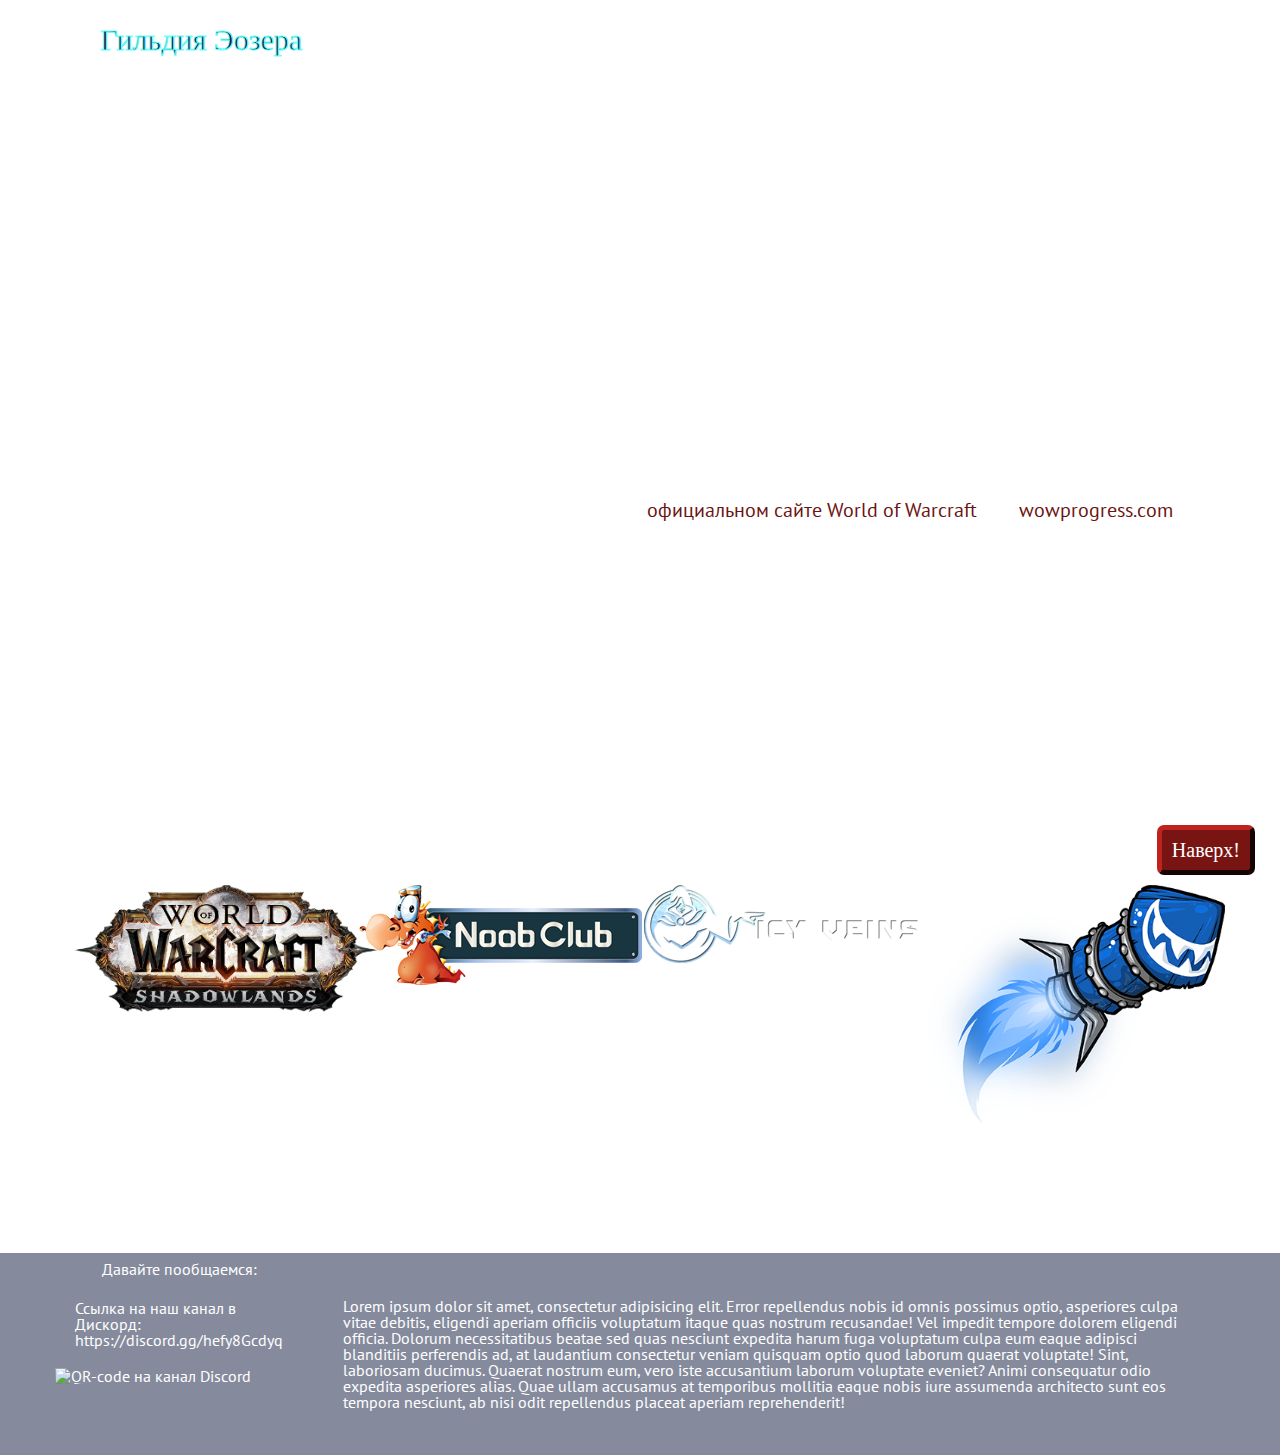
==== index.html @ 2918e24d "updated" ====
<!DOCTYPE html>
<html lang="ru">

<head>
    <meta charset=" UTF-8">
    <meta name="viewport" content="width=device-width, initial-scale=1.0">
    <meta name="description" content='Гильдия "Эозера" на сервере Ревущий Фьорд, фракция: Орда'>
    <meta name="keywords" content="Освоение актуального контента, прохождение ключей+, дружный чат.">
    <link
        href="https://fonts.googleapis.com/css2?family=Oswald&family=Raleway:ital,wght@0,400;0,700;0,900;1,400&display=swap"
        rel="stylesheet">
    <link href="https://fonts.googleapis.com/css2?family=PT+Sans:ital@0;1&display=swap" rel="stylesheet">
    <link rel="preconnect" href="https://fonts.gstatic.com">
    <link href="https://fonts.googleapis.com/css2?family=PT+Sans:wght@400;700&display=swap" rel="stylesheet">
    
    <link rel="stylesheet" href="css/style.css"> 
    <link rel="shortcut icon" href="favicon.ico">
    <title>Эозера, гильдия на сервере Ревущий Фьорд</title>
</head>

<body>
    <div class="toTop">
        <a href="#toTop" class="btn">Наверх!</a>
        </div>
            
    <div class="wrapper">
        <div class="container">
            <div class="menu__icon icon__menu">
                <span></span>
                <span></span>
                <span></span>
            </div>
            
            <nav class="menu__body">
                <div class="menu__logo">Гильдия Эозера</div>
                <ul class="menu__list">
                    <li><a id="toTop" class="menu__link">Главная</a></li>
                    <li><a id="#" class="menu__link">Полезное</a></li>
                    <li><a id="#" class="menu__link">В поисках</a></li>
                    <li><a id="#" class="menu__link">О нас</a></li>
                </ul>
            </nav>
            <div class="content">
                <div class="hi-block">
                    <div class="hi-block__body">
                        <div class="hi-block__image">
                            <img src="../img/WoW-Analyse-14-Korthia-1024x576.jpg" alt="" />
                        </div>
                        <div class="hi-block__greet">
                            <div class="hi-block__title">Давайте знакомиться!</div>
                            <div class="hi-block__subtitle"></div>
                            <div class="hi-block__text">
                                <p>Гильдия основана в 2020 году, перед выходом дополнения Shadowlands. Одной из причин создания гильдии была цель: объединить игроков для освоения актуального контента, формирования активно-рейдящего статика и просто приятного общения.</p>
                                <p>Мы не заявляем о своей уникальности-на сервере достаточно большой выбор среди гильдий и каждый игрок ищет самостоятельно "свою гильдию", соответствующую его представлениям о комфортной для него лично гильдии.</p>
                                <p>Мы не обещаем вам врыва в Зал славы! Игроки, представляющие гильдию, имеют разный уровень игры, знание свое класса. Да и процесс сыгранности рейдового состава-это путь проб и ошибок. И он, к сожалению, не такой простой. И все-же, это-командная работа нашего дружного коллектива, которая принесла свои результаты (привет Сиру Денатрию в героическом режиме). </p>
                                <p>Надеемся, что именно Ваш вклад, возможно, сыграет ключевую роль в освоении рейда в эпохальном режиме.</p>
                                <p>Подробнее о гильдии и ее учасниках можно ознакомиться на  <a href="https://worldofwarcraft.com/ru-ru/guild/eu/howling-fjord/%D1%8D%D0%BE%D0%B7%D0%B5%D1%80%D0%B0/">официальном сайте World of Warcraft</a> или  <a href="https://www.wowprogress.com/guild/eu/%D1%80%D0%B5%D0%B2%D1%83%D1%89%D0%B8%D0%B9-%D1%84%D1%8C%D0%BE%D1%80%D0%B4/%D0%AD%D0%BE%D0%B7%D0%B5%D1%80%D0%B0">wowprogress.com</a>. </p>
                            </div>
                        </div>
                    </div>
                </div>
                <article>
                    <div class="article__body">
                        <div class="article__title">Для услиления статика мы ищем...</div>
                        <div class="article__image"></div>
                        <div class="article__text">
                            <ul>
                                <li>Хила (хила-палладина-идеальная кандидатура!)</li>
                                <li>ДД-рдд, а если скиловый-то и плевать на класс!</li>
                                <li>РЛ 2 статика (конечно же стрессоустойчивого и вайпонепроницаемого</li>
                            </ul>
                        <p>Главное условие: знать тактики, быть пунктуальным и общительным.</p>

                        </div>
                    </div>
                </article>
                <div class="usefull">Полезное
                <div class="usefull__row">
                    <div class="usefull__column">
                        <img src="../img/WOW_SL_Logo.png" alt="" />
                        <div class="usefull__title">World of Warcraft</div>
                        <div class="usefull__text">Официальный сайт игры World of Warcraft</div>
                    </div>
                    <div class="usefull__column">
                        <img src="../img/logoNC.png" alt="" />
                        <div class="usefull__title">noob-club.ru</div>
                        <div class="usefull__text">Русскоязычный сайт wow-комьюнити</div>
                    </div>
                    <div class="usefull__column">
                        <img src="../img/icy-veins-logo.png" alt="" />
                        <div class="usefull__title">icy-veins.com</div>
                        <div class="usefull__text">Англоязычный ресурс по игре</div>
                    </div>
                    <div class="usefull__column">
                        <img src="../img/wowhead-logo.png" alt="" />
                        <div class="usefull__title">ru.wowhead.com</div>
                        <div class="usefull__text"></div>
                    </div>
                </div>
                </div>
            </div>
        </div>
        <footer class="footer">
            
            <div class="container">
                <div class="footer__body">
                    <div class="footer__about">
                        <div class="footer__about_title">Давайте пообщаемся:</div>
                        <div class="footer__about_text"><a href="https://discord.gg/hefy8Gcdyq">Ссылка на наш канал в Дискорд: https://discord.gg/hefy8Gcdyq</a></div>
                        <div class="footer__about_image"><img src="../img/frame1.png" alt="QR-code на канал Discord"/></div>
                    </div>
                    <div class="footer__forms">
                        <p>Lorem ipsum dolor sit amet, consectetur adipisicing elit. Error repellendus nobis id omnis possimus optio, asperiores culpa vitae debitis, eligendi aperiam officiis voluptatum itaque quas nostrum recusandae! Vel impedit tempore dolorem eligendi officia. Dolorum necessitatibus beatae sed quas nesciunt expedita harum fuga voluptatum culpa eum eaque adipisci blanditiis perferendis ad, at laudantium consectetur veniam quisquam optio quod laborum quaerat voluptate! Sint, laboriosam ducimus. Quaerat nostrum eum, vero iste accusantium laborum voluptate eveniet? Animi consequatur odio expedita asperiores alias. Quae ullam accusamus at temporibus mollitia eaque nobis iure assumenda architecto sunt eos tempora nesciunt, ab nisi odit repellendus placeat aperiam reprehenderit!</p>
                    </div>
                </div>
            
            </div>
            
        </footer>

    </div>
        
<body>
</body>
</html>
---- css/style.css ----
@font-face {
  font-family: 'Azeroth';
  src: url('../fonts/Azeroth.eot');
  src: local('☺'),
  url('../fonts/Azeroth.woff') format('woff'),
  url('../fonts/Azeroth.ttf') format('truetype'),
  url('../fonts/Azeroth.svg') format('svg');
  font-weight: normal;
  font-style: normal;
}
@font-face {
	font-family: 'FrizQuadrataC';
	src: url('../fonts/FrizQuadrataC.eot');
	src: local('☺'), url('../fonts/FrizQuadrataC.woff') format('woff'), url('../fonts/FrizQuadrataC.ttf') format('truetype'), url('../fonts/FrizQuadrataC.svg') format('svg');
	font-weight: normal;
	font-style: normal;
}
@font-face {
	font-family: 'Morpheus';
	src: url('../fonts/Morpheus.eot');
	src: local('☺'), url('../fonts/Morpheus.woff') format('woff'), url('../fonts/Morpheus.ttf') format('truetype'), url('../fonts/Morpheus.svg') format('svg');
	font-weight: normal;
	font-style: normal;
}

/* Обнуление страницы */

* {
  padding: 0px;
  margin: 0px;
  border: 0px;
}

*,
*:before,
*:after {
  -moz-box-sizing: border-box;
  -webkit-box-sizing: border-box;
  box-sizing: border-box;
}

:focus,
:active {
  outline: none;
}

a:focus,
a:active {
  outline: none;
}

aside,
nav,
footer,
header,
section {
  display: block;
}

html,
body {
  height: 100%;
  /* min-width: 1180px; */
}

body {
  line-height: 1;
  font-family: $fontFamily;
  //text-rendering: optimizeLegibility;
  -ms-text-size-adjust: 100%;
  -moz-text-size-adjust: 100%;
  -webkit-text-size-adjust: 100%;
}

input,
button,
textarea {
  font-family: $fontFamily;
}

input::-ms-clear {
  display: none;
}

button {
  cursor: pointer;
}

button::-moz-focus-inner {
  padding: 0;
  border: 0;
}

a,
a:visited {
  text-decoration: none;
}

a:hover {
  text-decoration: none;
}

ul li {
  list-style: none;
}

img {
  vertical-align: top;
}

h1,
h2,
h3,
h4,
h5,
h6 {
  font-weight: inherit;
  font-size: inherit;
}

//-webkit-overflow-scrolling: touch;
/* //animation-play-state: paused !important; */



============

/* Блок контента */
=======================================================================
body {
  height: 100%;
  font-family: "PT Sans", sans-serif;
  font-size: 20px;
  }
  .toTop {
  }
  .btn {
    position: fixed;
    bottom: 20px;
    right: 20px;
    border-radius: 7px;
    padding: 10px;
    margin: 5px;
    text-decoration: none;
    background: #781512;
    border: 5px outset #6b1411;
    color: white;
    font-size: 20px;
    font-family: 'Morpheus';
    -webkit-border-radius: 7px;
    -moz-border-radius: 7px;
    -ms-border-radius: 7px;
    -o-border-radius: 7px;
}
  
.wrapper {
  background: url('../img/wow-varkraft-simvol\ \(2\).webp') center / cover no-repeat fixed;
  min-height: 100%;
  overflow: hidden;
  display: flex;
  flex-direction: column;
}
.container {
  max-width: 1180px;
  color: white; 
  margin: 5px;
  padding: 5px;
  margin: 0px auto;
  flex: 1 0 auto;
}
.menu__body {
  display: flex;
}

.menu__logo {
  font-family: 'Azeroth';
  font-size: 30px;
  color: #0D1A3D;
  -webkit-text-stroke: 1px  rgba(108, 255, 255, 1); 
  -webkit-text-fill-color: #0D1A3D;
  justify-content: center;
  text-align: center;
  padding: 20px;
  flex: 1 1 25%;
  
}


.menu__list {
  display: flex;
  justify-content: flex-end;
  padding: 20px;
  flex: 1 1 75%;
}
.menu__link {
  font-size: 30px;
  color: white;
  font-family: 'FrizQuadrataC';
  padding: 20px;
  margin: 20px 0px;
  cursor: pointer;
}
.menu__link:hover {
  color: #6CFFFF;
}

.hi-block {
 }

.hi-block__body {
  display: flex;
  flex-direction: column;
  
}

.hi-block__image{
  margin: 0 auto;
}

.hi-block__image img{
  max-height: 500px;
  object-fit: contain;
  padding: 20px; 
 
}

.hi-block__greet {
  margin: 5px;
  padding: 20px;
}

.hi-block__title,
.article__title,
.usefull {
  font-size: 30px;
  color: white;
  font-family: 'FrizQuadrataC';
  padding: 20px;
  margin: 10px 0px;
  text-align: center;
}

.hi-block__subtitle {}

.hi-block__text,
.article__text {
  font-size: 20px;
  color: white;
  font-family: 'PT Sans';
  padding: 20px;
  margin: 10px 0px;
}
.hi-block__text p{
  margin: 10px 0px;
}
.hi-block__text a{
  color:#6b1411;
}
.hi-block__text a:visited{
  color:#446ee0;
}
.hi-block__text a:hover {
  color: #f4f749;
}

.article__body {}

.article__title {}

.article__image {}

.article__text {}

.usefull {
}
.usefull__row {
  display: flex;
  flex-wrap: wrap;
align-items: stretch;
}
.usefull__column {
  flex: 1 1 25%;
  margin: 0px auto;
  margin: 10px -20px;
  padding: 10px 10px;
}
.usefull__column img{
  max-width: 100%;
  max-height: 100%;
  margin: 0px auto;
  margin: 10px;

}
.usefull__title {
  font-family: 'Morpheus';
  font-size: 20px;
  color: white;
  text-align: center;
  
}
.usefull__text {
  margin: 10px;
  padding: 10px;
}

.footer {
  background: #0d1a3d81;
  min-height: 50px;  
  overflow: hidden;
  color: white;
  font-family: "PT Sans", sans-serif;
}
.footer__body {
  display: flex;
  flex-direction: row;
}
.footer__about {
  flex: 1 1 50%;
}
.footer__about_image img{
  max-width: 300px;
  height: 100%;
  object-fit: cover;
}
.footer__about_title {
  padding: 3px;
  text-align: center;
 
}
.footer__about_text {
  padding: 20px;
}
.footer__about_text a{
  text-decoration: none;
  color: white;
}
.footer__forms{
  margin: 20px;
  padding: 20px;
}
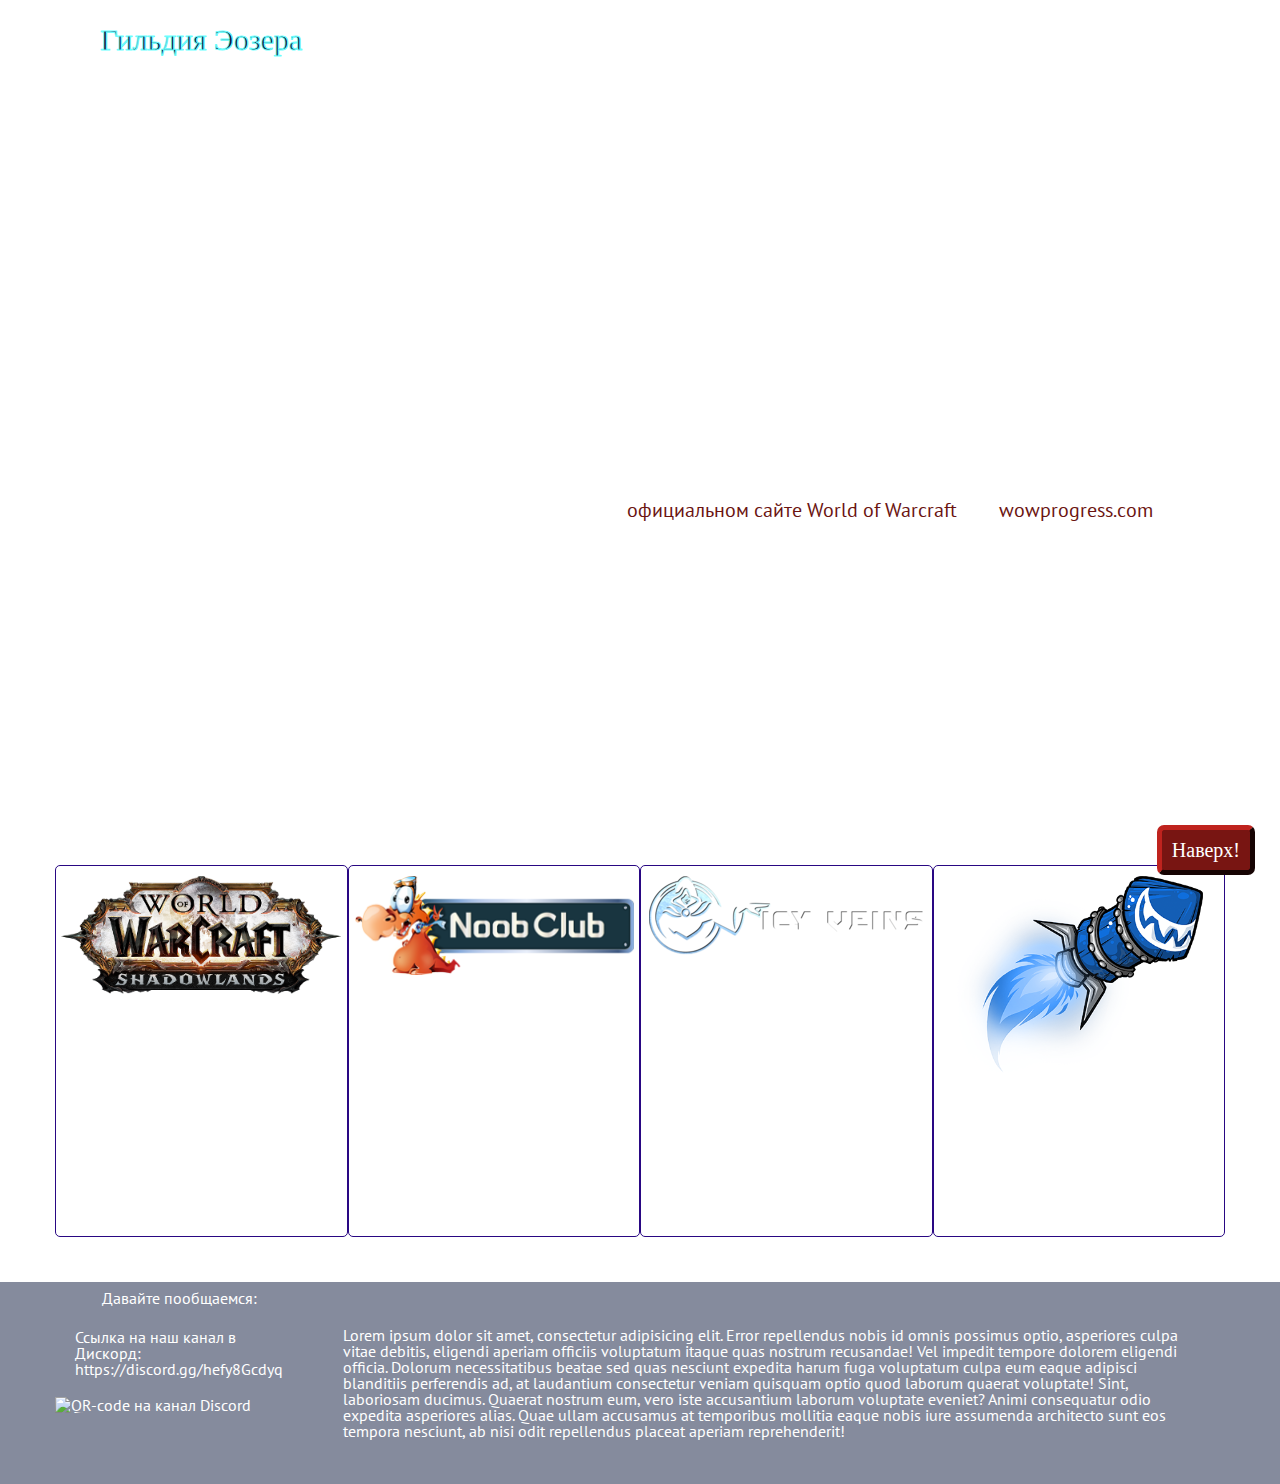
==== commit d1ba2039: "minor changes" ====
--- a/index.html
+++ b/index.html
@@ -67,7 +67,7 @@
                             <ul>
                                 <li>Хила (хила-палладина-идеальная кандидатура!)</li>
                                 <li>ДД-рдд, а если скиловый-то и плевать на класс!</li>
-                                <li>РЛ 2 статика (конечно же стрессоустойчивого и вайпонепроницаемого</li>
+                                <li>РЛ 2 статика (конечно же - стрессоустойчивого и вайпонепроницаемого).</li>
                             </ul>
                         <p>Главное условие: знать тактики, быть пунктуальным и общительным.</p>
 
@@ -77,24 +77,35 @@
                 <div class="usefull">Полезное
                 <div class="usefull__row">
                     <div class="usefull__column">
-                        <img src="../img/WOW_SL_Logo.png" alt="" />
+                        <div class="usefull__column_image">
+                            <img src="../img/WOW_SL_Logo.png" alt="" />
+                        </div>
                         <div class="usefull__title">World of Warcraft</div>
                         <div class="usefull__text">Официальный сайт игры World of Warcraft</div>
                     </div>
                     <div class="usefull__column">
-                        <img src="../img/logoNC.png" alt="" />
+                        <div class="usefull__column_image">
+                            <img src="../img/logoNC.png" alt="" />
+                        </div>
+                        
                         <div class="usefull__title">noob-club.ru</div>
                         <div class="usefull__text">Русскоязычный сайт wow-комьюнити</div>
                     </div>
                     <div class="usefull__column">
-                        <img src="../img/icy-veins-logo.png" alt="" />
+                         <div class="usefull__column_image">
+                            <img src="../img/icy-veins-logo.png" alt="" />
+                        </div>
+                        
                         <div class="usefull__title">icy-veins.com</div>
                         <div class="usefull__text">Англоязычный ресурс по игре</div>
                     </div>
                     <div class="usefull__column">
-                        <img src="../img/wowhead-logo.png" alt="" />
+                         <div class="usefull__column_image">
+                            <img src="../img/wowhead-logo.png" alt="" />
+                        </div>
+                        
                         <div class="usefull__title">ru.wowhead.com</div>
-                        <div class="usefull__text"></div>
+                        <div class="usefull__text">Любые вопросы по любому аспекту игры</div>
                     </div>
                 </div>
                 </div>
@@ -119,7 +130,8 @@
         </footer>
 
     </div>
-        
+<script>const whTooltips = {colorLinks: true, iconizeLinks: true, renameLinks: true};</script>
+<script src="https://wow.zamimg.com/widgets/power.js"></script>
 <body>
 </body>
 </html>
--- a/css/style.css
+++ b/css/style.css
@@ -182,7 +182,6 @@
   text-align: center;
   padding: 20px;
   flex: 1 1 25%;
-  
 }
 
 
@@ -235,7 +234,7 @@
   font-size: 30px;
   color: white;
   font-family: 'FrizQuadrataC';
-  padding: 20px;
+  padding: 20px 0px;
   margin: 10px 0px;
   text-align: center;
 }
@@ -243,11 +242,12 @@
 .hi-block__subtitle {}
 
 .hi-block__text,
-.article__text {
+.article__text, 
+.usefull__text {
   font-size: 20px;
   color: white;
   font-family: 'PT Sans';
-  padding: 20px;
+  padding: 20px 0px;
   margin: 10px 0px;
 }
 .hi-block__text p{
@@ -275,28 +275,33 @@
 }
 .usefull__row {
   display: flex;
-  flex-wrap: wrap;
-align-items: stretch;
+  flex-direction: row;
 }
 .usefull__column {
+  border: 1px solid rgb(41, 8, 131);
+  max-height: 400px;
   flex: 1 1 25%;
   margin: 0px auto;
-  margin: 10px -20px;
-  padding: 10px 10px;
+  margin: 10px 0px;
+  padding: 10px 5px;
+  border-radius: 5px;
+  flex-wrap: wrap;
+}
+.usefull__column_image{
+  height: 250px;
+  justify-content: center;
+  align-items: center;
+  
 }
 .usefull__column img{
   max-width: 100%;
-  max-height: 100%;
-  margin: 0px auto;
-  margin: 10px;
-
+  max-height: 200px;
 }
 .usefull__title {
   font-family: 'Morpheus';
   font-size: 20px;
   color: white;
   text-align: center;
-  
 }
 .usefull__text {
   margin: 10px;
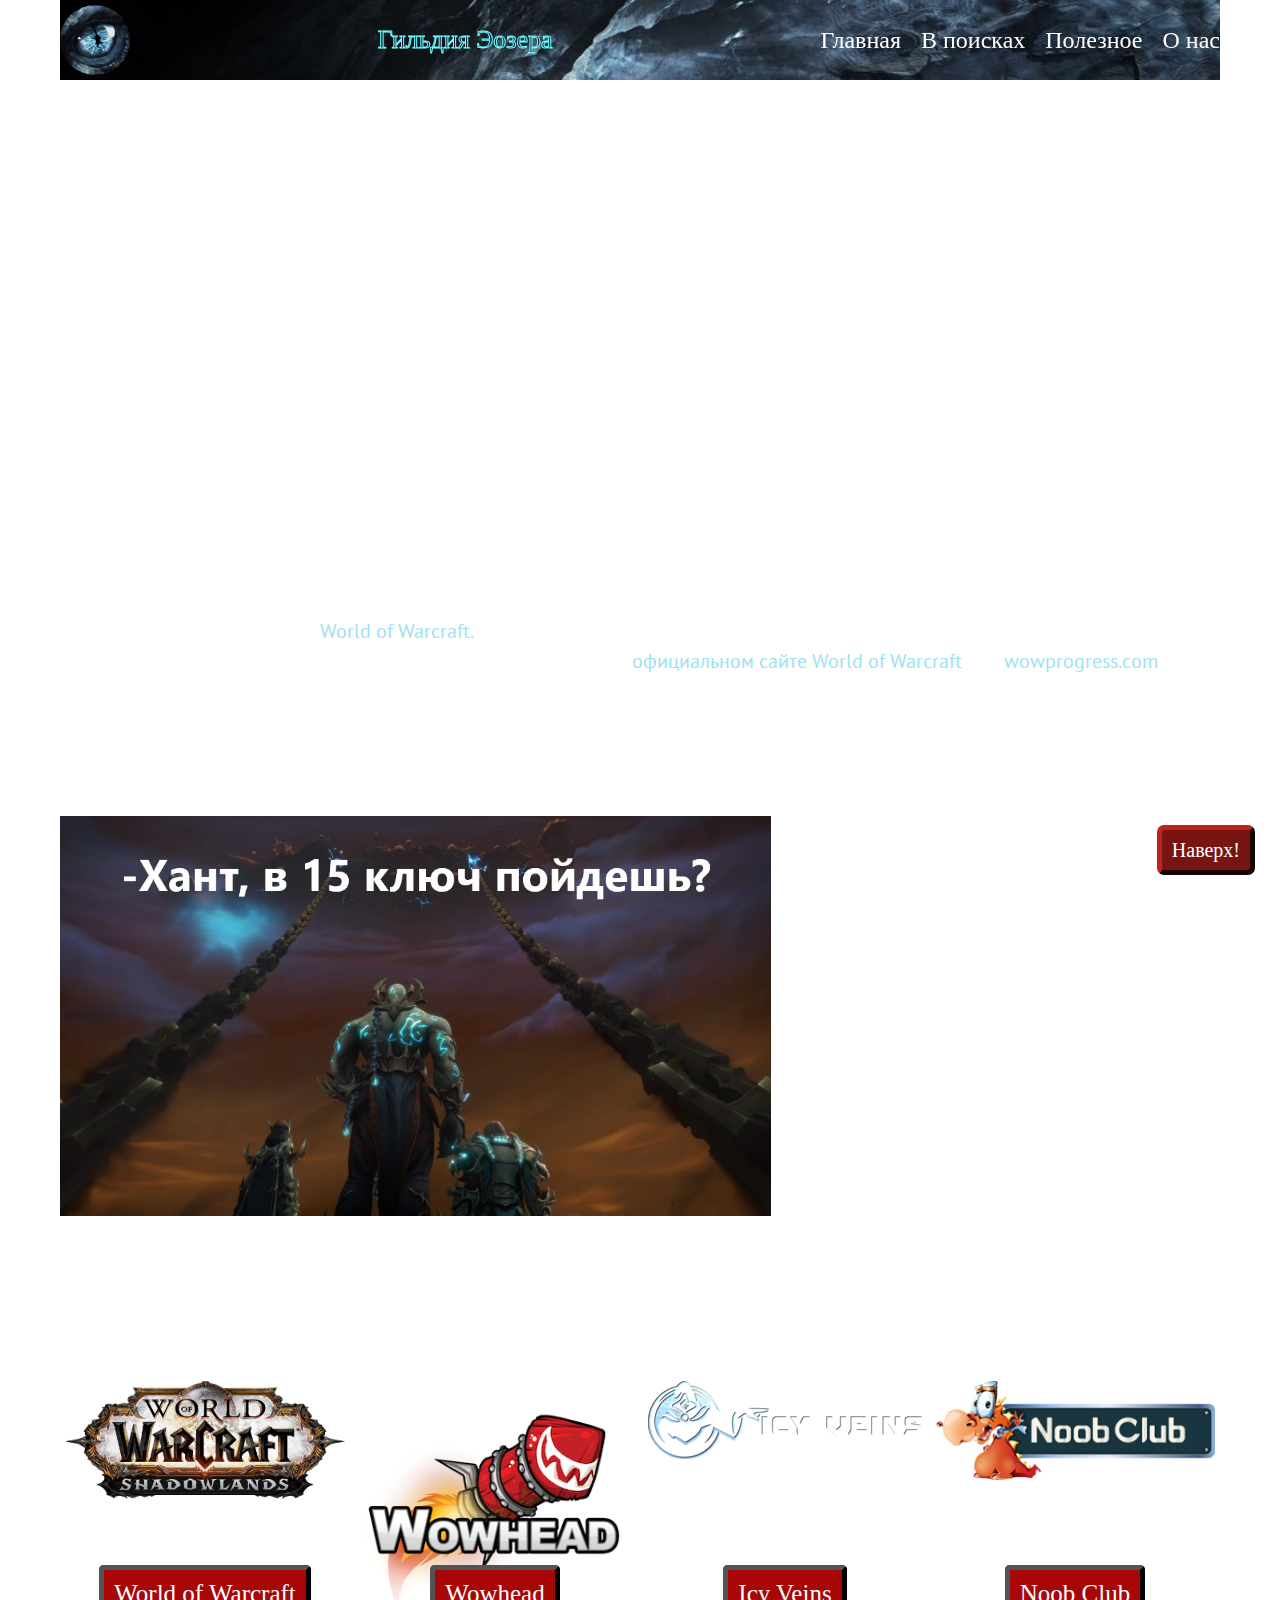
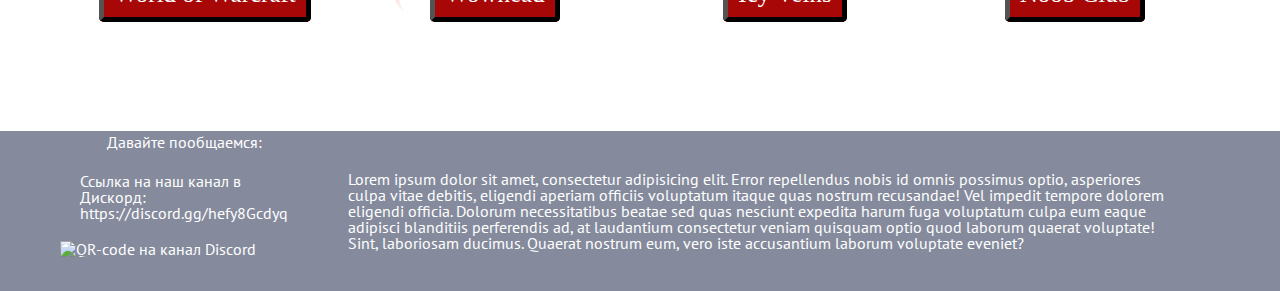
==== commit 4867ebb4: "адаптивное меню, добавление картинок" ====
--- a/index.html
+++ b/index.html
@@ -12,8 +12,8 @@
     <link href="https://fonts.googleapis.com/css2?family=PT+Sans:ital@0;1&display=swap" rel="stylesheet">
     <link rel="preconnect" href="https://fonts.gstatic.com">
     <link href="https://fonts.googleapis.com/css2?family=PT+Sans:wght@400;700&display=swap" rel="stylesheet">
-    
-    <link rel="stylesheet" href="css/style.css"> 
+
+    <link rel="stylesheet" href="css/style.css">
     <link rel="shortcut icon" href="favicon.ico">
     <title>Эозера, гильдия на сервере Ревущий Фьорд</title>
 </head>
@@ -21,40 +21,72 @@
 <body>
     <div class="toTop">
         <a href="#toTop" class="btn">Наверх!</a>
-        </div>
-            
+    </div>
+
     <div class="wrapper">
         <div class="container">
-            <div class="menu__icon icon__menu">
-                <span></span>
-                <span></span>
-                <span></span>
-            </div>
-            
-            <nav class="menu__body">
-                <div class="menu__logo">Гильдия Эозера</div>
-                <ul class="menu__list">
-                    <li><a id="toTop" class="menu__link">Главная</a></li>
-                    <li><a id="#" class="menu__link">Полезное</a></li>
-                    <li><a id="#" class="menu__link">В поисках</a></li>
-                    <li><a id="#" class="menu__link">О нас</a></li>
-                </ul>
-            </nav>
+            <header class="header">
+                <div class="container">
+                    <div class="header__body">
+                        <a href="#" class="header__logo">
+                            <img src="img/dragon-eye2.jpg" alt="" />
+                        </a>
+                        <div class="header__guild">Гильдия Эозера</div>
+                        <div class="header__burger">
+                            <span></span>
+                        </div>
+                        <nav class="header__menu">
+                            <ul class="header__list">
+                                <li>
+                                    <a href="#toTop" class="heder__link">Главная</a>
+                                </li>
+                                <li>
+                                <a href="#" class="heder__link">В поисках</a>
+                                </li>
+
+                                <li>
+                                    <a href="#" class="heder__link">Полезное</a>
+                                </li>
+                                
+                                <li>
+                                    <a href="#" class="heder__link">О нас</a>
+                                </li>
+                            </ul>
+                        </nav>
+                    </div>
+                </div>
+            </header>
+
             <div class="content">
                 <div class="hi-block">
                     <div class="hi-block__body">
                         <div class="hi-block__image">
-                            <img src="../img/WoW-Analyse-14-Korthia-1024x576.jpg" alt="" />
+                            <img src="../img/SL-zones.webp" alt="" />
                         </div>
                         <div class="hi-block__greet">
                             <div class="hi-block__title">Давайте знакомиться!</div>
                             <div class="hi-block__subtitle"></div>
                             <div class="hi-block__text">
-                                <p>Гильдия основана в 2020 году, перед выходом дополнения Shadowlands. Одной из причин создания гильдии была цель: объединить игроков для освоения актуального контента, формирования активно-рейдящего статика и просто приятного общения.</p>
-                                <p>Мы не заявляем о своей уникальности-на сервере достаточно большой выбор среди гильдий и каждый игрок ищет самостоятельно "свою гильдию", соответствующую его представлениям о комфортной для него лично гильдии.</p>
-                                <p>Мы не обещаем вам врыва в Зал славы! Игроки, представляющие гильдию, имеют разный уровень игры, знание свое класса. Да и процесс сыгранности рейдового состава-это путь проб и ошибок. И он, к сожалению, не такой простой. И все-же, это-командная работа нашего дружного коллектива, которая принесла свои результаты (привет Сиру Денатрию в героическом режиме). </p>
-                                <p>Надеемся, что именно Ваш вклад, возможно, сыграет ключевую роль в освоении рейда в эпохальном режиме.</p>
-                                <p>Подробнее о гильдии и ее учасниках можно ознакомиться на  <a href="https://worldofwarcraft.com/ru-ru/guild/eu/howling-fjord/%D1%8D%D0%BE%D0%B7%D0%B5%D1%80%D0%B0/">официальном сайте World of Warcraft</a> или  <a href="https://www.wowprogress.com/guild/eu/%D1%80%D0%B5%D0%B2%D1%83%D1%89%D0%B8%D0%B9-%D1%84%D1%8C%D0%BE%D1%80%D0%B4/%D0%AD%D0%BE%D0%B7%D0%B5%D1%80%D0%B0">wowprogress.com</a>. </p>
+                                <p>Гильдия основана в 2020 году, перед выходом дополнения Shadowlands. С самого начала существования гильдии, приоритетными направлениями развития были:
+                                    <ul>
+                                        <li>Активное освоение актуального контента игры.</li>
+                                        <li>Создание и усиление активно-рейдящего статика. </li>
+                                        <li>Активное прохождение подземелий эпохальной сложности (мифики +).</li>
+                                    </ul> 
+                                </p>
+                                <p>Мы не заявляем о своей уникальности-на сервере достаточно большой выбор и каждый игрок ищет самостоятельно "свою гильдию", соответствующую его представлениям о комфортной для него лично группе единомышленников, разделюящих Ваши интересы, ожидания или представления в этом безумно-запутанном и интересном мире.</p>
+                                <p>Мы не обещаем вам врыва в Зал славы! Игроки, представляющие гильдию, имеют разный
+                                    уровень игры, знание свое класса... Да и процесс сыгранности рейдового состава-это
+                                    путь проб и ошибок. И он, к сожалению, не такой простой. И все-же, это-командная
+                                    работа нашего дружного коллектива, которая принесла свои результаты (привет Сиру
+                                    Денатрию в героическом режиме). </p>
+                                <p>Для нас World of warcraft стала не просто игрой, а тем местом, где можно познакомиться с новыми интересными людьми, приятно провести время, получить помощь по внутриигровым вопросам или самому предоставить ее. Главная цель-это общение людей, у которых так много разного и так много общего! </p>
+                                <p>Итак, двери нашей дружной гильдии открыты для Вас и Вы можете стать частью отличной команды, которая не боится принять вызов мира-мира <a href="https://worldofwarcraft.com/ru-ru/">World of Warcraft.</a> </p>
+                                <p>Подробнее о гильдии и ее учасниках можно ознакомиться на <a
+                                        href="https://worldofwarcraft.com/ru-ru/guild/eu/howling-fjord/%D1%8D%D0%BE%D0%B7%D0%B5%D1%80%D0%B0/">официальном
+                                        сайте World of Warcraft</a> или <a
+                                        href="https://www.wowprogress.com/guild/eu/%D1%80%D0%B5%D0%B2%D1%83%D1%89%D0%B8%D0%B9-%D1%84%D1%8C%D0%BE%D1%80%D0%B4/%D0%AD%D0%BE%D0%B7%D0%B5%D1%80%D0%B0">wowprogress.com</a>.
+                                </p>
                             </div>
                         </div>
                     </div>
@@ -62,76 +94,102 @@
                 <article>
                     <div class="article__body">
                         <div class="article__title">Для услиления статика мы ищем...</div>
-                        <div class="article__image"></div>
+                        <div class="article__image">
+                            <img src="../img/WoW-Korthia.jpg" alt="" />
+                        </div>
                         <div class="article__text">
                             <ul>
                                 <li>Хила (хила-палладина-идеальная кандидатура!)</li>
                                 <li>ДД-рдд, а если скиловый-то и плевать на класс!</li>
                                 <li>РЛ 2 статика (конечно же - стрессоустойчивого и вайпонепроницаемого).</li>
                             </ul>
-                        <p>Главное условие: знать тактики, быть пунктуальным и общительным.</p>
-
                         </div>
                     </div>
                 </article>
                 <div class="usefull">Полезное
-                <div class="usefull__row">
-                    <div class="usefull__column">
-                        <div class="usefull__column_image">
-                            <img src="../img/WOW_SL_Logo.png" alt="" />
+                    <div class="usefull__row">
+                        <div class="usefull__column">
+                            <div class="usefull__column_image">
+                                <img src="../img/WOW_SL_Logo.png" alt="" />
+                            </div>
+                            <div class="usefull__title">
+                                <a href="https://worldofwarcraft.com/ru-ru/">World of Warcraft</a> 
+                            </div>
+                            <div class="usefull__text">Официальный сайт игры World of Warcraft</div>
                         </div>
-                        <div class="usefull__title">World of Warcraft</div>
-                        <div class="usefull__text">Официальный сайт игры World of Warcraft</div>
-                    </div>
-                    <div class="usefull__column">
-                        <div class="usefull__column_image">
-                            <img src="../img/logoNC.png" alt="" />
+                        <div class="usefull__column">
+                            <div class="usefull__column_image">
+                                <img src="../img/wowhead-logo.png" alt="" />
+                            </div>
+
+                            <div class="usefull__title">
+                                <a href="https://ru.wowhead.com/">Wowhead</a> 
+                            </div>
+                            <div class="usefull__text">Любые вопросы по любому аспекту игры</div>
+                        </div>
+                        <div class="usefull__column">
+                            <div class="usefull__column_image">
+                                <img src="../img/icy-veins-logo.png" alt="" />
+                            </div>
+
+                            <div class="usefull__title">
+                                <a href="https://www.icy-veins.com/">Icy Veins</a> 
+                            </div>
+                            <div class="usefull__text">Англоязычный ресурс по игре</div>
                         </div>
                         
-                        <div class="usefull__title">noob-club.ru</div>
-                        <div class="usefull__text">Русскоязычный сайт wow-комьюнити</div>
+                        <div class="usefull__column">
+                            <div class="usefull__column_image">
+                                <img src="../img/logoNC.png" alt="" />
+                            </div>
+
+                            <div class="usefull__title">
+                                <a href="https://www.noob-club.ru/">Noob Club</a> 
+                            </div>
+                            <div class="usefull__text">Русскоязычный сайт WoW-комьюнити</div>
+                        </div>
                     </div>
-                    <div class="usefull__column">
-                         <div class="usefull__column_image">
-                            <img src="../img/icy-veins-logo.png" alt="" />
-                        </div>
-                        
-                        <div class="usefull__title">icy-veins.com</div>
-                        <div class="usefull__text">Англоязычный ресурс по игре</div>
-                    </div>
-                    <div class="usefull__column">
-                         <div class="usefull__column_image">
-                            <img src="../img/wowhead-logo.png" alt="" />
-                        </div>
-                        
-                        <div class="usefull__title">ru.wowhead.com</div>
-                        <div class="usefull__text">Любые вопросы по любому аспекту игры</div>
-                    </div>
-                </div>
                 </div>
             </div>
         </div>
         <footer class="footer">
-            
+
             <div class="container">
                 <div class="footer__body">
                     <div class="footer__about">
                         <div class="footer__about_title">Давайте пообщаемся:</div>
-                        <div class="footer__about_text"><a href="https://discord.gg/hefy8Gcdyq">Ссылка на наш канал в Дискорд: https://discord.gg/hefy8Gcdyq</a></div>
-                        <div class="footer__about_image"><img src="../img/frame1.png" alt="QR-code на канал Discord"/></div>
+                        <div class="footer__about_text"><a href="https://discord.gg/hefy8Gcdyq">Ссылка на наш канал в
+                                Дискорд: https://discord.gg/hefy8Gcdyq</a></div>
+                        <div class="footer__about_image"><img src="../img/frame1.png" alt="QR-code на канал Discord" />
+                        </div>
                     </div>
                     <div class="footer__forms">
-                        <p>Lorem ipsum dolor sit amet, consectetur adipisicing elit. Error repellendus nobis id omnis possimus optio, asperiores culpa vitae debitis, eligendi aperiam officiis voluptatum itaque quas nostrum recusandae! Vel impedit tempore dolorem eligendi officia. Dolorum necessitatibus beatae sed quas nesciunt expedita harum fuga voluptatum culpa eum eaque adipisci blanditiis perferendis ad, at laudantium consectetur veniam quisquam optio quod laborum quaerat voluptate! Sint, laboriosam ducimus. Quaerat nostrum eum, vero iste accusantium laborum voluptate eveniet? Animi consequatur odio expedita asperiores alias. Quae ullam accusamus at temporibus mollitia eaque nobis iure assumenda architecto sunt eos tempora nesciunt, ab nisi odit repellendus placeat aperiam reprehenderit!</p>
+                        <p>Lorem ipsum dolor sit amet, consectetur adipisicing elit. Error repellendus nobis id omnis
+                            possimus optio, asperiores culpa vitae debitis, eligendi aperiam officiis voluptatum itaque
+                            quas nostrum recusandae! Vel impedit tempore dolorem eligendi officia. Dolorum
+                            necessitatibus beatae sed quas nesciunt expedita harum fuga voluptatum culpa eum eaque
+                            adipisci blanditiis perferendis ad, at laudantium consectetur veniam quisquam optio quod
+                            laborum quaerat voluptate! Sint, laboriosam ducimus. Quaerat nostrum eum, vero iste
+                            accusantium laborum voluptate eveniet? </p>
                     </div>
                 </div>
-            
+
             </div>
-            
+
         </footer>
 
     </div>
-<script>const whTooltips = {colorLinks: true, iconizeLinks: true, renameLinks: true};</script>
-<script src="https://wow.zamimg.com/widgets/power.js"></script>
-<body>
-</body>
-</html>
+    <script>
+        const whTooltips = {
+            colorLinks: true,
+            iconizeLinks: true,
+            renameLinks: true
+        };
+    </script>
+    <script src="https://wow.zamimg.com/widgets/power.js"></script>
+<script src="https://code.jquery.com/jquery-3.6.0.min.js"></script>
+  <script src="js/script.js"></script>
+    <body>
+    </body>
+
+</html>--- a/css/style.css
+++ b/css/style.css
@@ -168,48 +168,235 @@
   margin: 0px auto;
   flex: 1 0 auto;
 }
-.menu__body {
+.container {
+  max-width: 1180px;
+  margin: 0px auto;
+  padding: 0px 10px 0px 10px;
+}
+
+.header {
+  position: fixed;
+  width: 100%;
+  top: 0;
+  left: 0;
+  z-index: 10;
+}
+
+.header::before {
+  content: "";
+  position: absolute;
+  top: 0;
+  left: 0;
+  width: 100%;
+  height: 100%;
+  /* background-color: #545454; */
+  z-index: 2;
+}
+
+.header__body {
+  position: relative;
   display: flex;
-}
-
-.menu__logo {
+  justify-content: space-between;
+  align-items: center;
+  height: 80px;
+  background: url('../img/dragon-bg.jpg') center / cover no-repeat;
+  ;
+}
+
+.header__logo {
+  flex: 0 0 70px;
+  border-radius: 50%;
+  -webkit-border-radius: 50%;
+  -moz-border-radius: 50%;
+  -ms-border-radius: 50%;
+  -o-border-radius: 50%;
+  overflow: hidden;
+  position: relative;
+  z-index: 3;
+}
+
+.header__logo img {
+  /* автоматическое подстраивание картинки */
+  max-width: 100%;
+  /* если у картинки есть подрезание снизу (не круглая) */
+  display: block;
+  
+}
+.header__guild  {
   font-family: 'Azeroth';
-  font-size: 30px;
-  color: #0D1A3D;
-  -webkit-text-stroke: 1px  rgba(108, 255, 255, 1); 
-  -webkit-text-fill-color: #0D1A3D;
-  justify-content: center;
-  text-align: center;
-  padding: 20px;
-  flex: 1 1 25%;
-}
-
-
-.menu__list {
+font-size: 26px;
+color: #0D1A3D;
+-webkit-text-stroke: 1px rgba(108, 255, 255, 1);
+-webkit-text-fill-color: #0D1A3D;
+justify-content: center;
+text-align: center;
+flex: 0 1 auto;
+padding: 5px;
+z-index: 3;
+
+}
+@media (max-width: 320px){
+  .header__guild {
+font-size: 16px;
+  }
+}
+
+.header__burger {
+  display: none;
+}
+
+.header__menu {}
+
+.header__list {
   display: flex;
-  justify-content: flex-end;
-  padding: 20px;
-  flex: 1 1 75%;
-}
-.menu__link {
-  font-size: 30px;
+  position: relative;
+  z-index: 2;
+}
+
+.header__list li {
+  list-style: none;
+  margin: 0px 0px 0px 20px;
+
+}
+
+.heder__link {
+  
+  text-decoration: none;
+  font-size: 24px;
   color: white;
   font-family: 'FrizQuadrataC';
-  padding: 20px;
-  margin: 20px 0px;
+  /* padding: 20px;
+  margin: 20px 0px; */
   cursor: pointer;
 }
-.menu__link:hover {
+.heder__link:hover {
   color: #6CFFFF;
 }
 
+@media (max-width: 767px) {
+  body.lock {
+    overflow: hidden;
+  }
+
+  .header__body {
+    height: 50px;
+  }
+
+  .header__logo {
+    flex: 0 0 40px;
+  }
+
+  .header__burger {
+    display: block;
+    position: relative;
+    width: 30px;
+    height: 20px;
+    z-index: 3;
+  }
+
+  .header__burger span {
+    background-color: #fff;
+    position: absolute;
+    width: 100%;
+    height: 2px;
+    left: 0;
+    top: 9px;
+    transition: all 0.3s ease 0s;
+    -webkit-transition: all 0.3s ease 0s;
+    -moz-transition: all 0.3s ease 0s;
+    -ms-transition: all 0.3s ease 0s;
+    -o-transition: all 0.3s ease 0s;
+  }
+
+  .header__burger::before,
+  .header__burger::after {
+    content: "";
+    background-color: #fff;
+    position: absolute;
+    width: 100%;
+    height: 2px;
+    left: 0;
+    transition: all 0.3s ease 0s;
+    -webkit-transition: all 0.3s ease 0s;
+    -moz-transition: all 0.3s ease 0s;
+    -ms-transition: all 0.3s ease 0s;
+    -o-transition: all 0.3s ease 0s;
+  }
+
+  .header__burger::before {
+    top: 0;
+  }
+
+  .header__burger::after {
+    bottom: 0;
+  }
+
+  .header__burger.active::before {
+    transform: rotate(45deg);
+    -webkit-transform: rotate(45deg);
+    -moz-transform: rotate(45deg);
+    -ms-transform: rotate(45deg);
+    -o-transform: rotate(45deg);
+    top: 9px;
+  }
+
+  .header__burger.active::after {
+    transform: rotate(-45deg);
+    -webkit-transform: rotate(-45deg);
+    -moz-transform: rotate(-45deg);
+    -ms-transform: rotate(-45deg);
+    -o-transform: rotate(-45deg);
+    bottom: 9px;
+  }
+
+  .header__burger.active span {
+    transform: scale(0);
+    -webkit-transform: scale(0);
+    -moz-transform: scale(0);
+    -ms-transform: scale(0);
+    -o-transform: scale(0);
+  }
+
+  .header__menu {
+    position: fixed;
+    top: -100%;
+    left: 0;
+    width: 100%;
+    height: 100%;
+    background: url('../img/dragon-eye.jpg') center / cover no-repeat;
+    ;
+    padding: 70px 10px 20px 20px;
+    transition: all 0.3s ease 0s;
+    -webkit-transition: all 0.3s ease 0s;
+    -moz-transition: all 0.3s ease 0s;
+    -ms-transition: all 0.3s ease 0s;
+    -o-transition: all 0.3s ease 0s;
+    overflow: auto;
+  }
+
+  .header__menu.active {
+    top: 0;
+  }
+
+  .header__list {
+    display: block;
+  }
+
+  .header__list li {
+    margin: 0px 0px 20px 0px;
+  }
+}
+
+===============/* Исправления */===============================================================
+
 .hi-block {
- }
+  
+}
 
 .hi-block__body {
   display: flex;
   flex-direction: column;
-  
+  margin: 100px 0px 0px 0px;
 }
 
 .hi-block__image{
@@ -217,9 +404,9 @@
 }
 
 .hi-block__image img{
-  max-height: 500px;
+  max-height: 400px;
   object-fit: contain;
-  padding: 20px; 
+  padding: 0px 20px; 
  
 }
 
@@ -247,27 +434,35 @@
   font-size: 20px;
   color: white;
   font-family: 'PT Sans';
-  padding: 20px 0px;
+  padding: 10px 0px;
   margin: 10px 0px;
 }
 .hi-block__text p{
   margin: 10px 0px;
 }
 .hi-block__text a{
-  color:#6b1411;
+  color: #9DE2F0;
 }
 .hi-block__text a:visited{
-  color:#446ee0;
+  color:#02C092;
 }
 .hi-block__text a:hover {
-  color: #f4f749;
+  color: #FF0103;
 }
 
 .article__body {}
 
 .article__title {}
 
-.article__image {}
+.article__image{
+ 
+}
+.article__image img{
+  max-height: 400px;
+  object-fit: cover;
+   margin: 0 auto;
+  
+}
 
 .article__text {}
 
@@ -275,34 +470,46 @@
 }
 .usefull__row {
   display: flex;
-  flex-direction: row;
+  align-items: center;
+  flex-wrap: wrap;
 }
 .usefull__column {
-  border: 1px solid rgb(41, 8, 131);
   max-height: 400px;
-  flex: 1 1 25%;
+  flex: 1 1 20%;
   margin: 0px auto;
   margin: 10px 0px;
-  padding: 10px 5px;
+  padding: 5px 5px;
   border-radius: 5px;
-  flex-wrap: wrap;
+  
 }
 .usefull__column_image{
-  height: 250px;
+  height: 200px;
   justify-content: center;
-  align-items: center;
+  /* align-items: center; */
   
 }
 .usefull__column img{
   max-width: 100%;
-  max-height: 200px;
+  /* max-height: 200px; */
 }
 .usefull__title {
   font-family: 'Morpheus';
-  font-size: 20px;
+  font-size: 25px;
   color: white;
   text-align: center;
 }
+.usefull__title a{
+  color: white;
+  border: 5px outset #000;
+  background: rgb(167, 7, 7);
+  padding: 10px;
+  border-radius: 5px;
+  -webkit-border-radius: 5px;
+  -moz-border-radius: 5px;
+  -ms-border-radius: 5px;
+  -o-border-radius: 5px;
+}
+
 .usefull__text {
   margin: 10px;
   padding: 10px;
@@ -323,14 +530,13 @@
   flex: 1 1 50%;
 }
 .footer__about_image img{
-  max-width: 300px;
-  height: 100%;
+  /* max-width: 300px; */
+  max-height: 100%;
   object-fit: cover;
 }
 .footer__about_title {
   padding: 3px;
   text-align: center;
- 
 }
 .footer__about_text {
   padding: 20px;
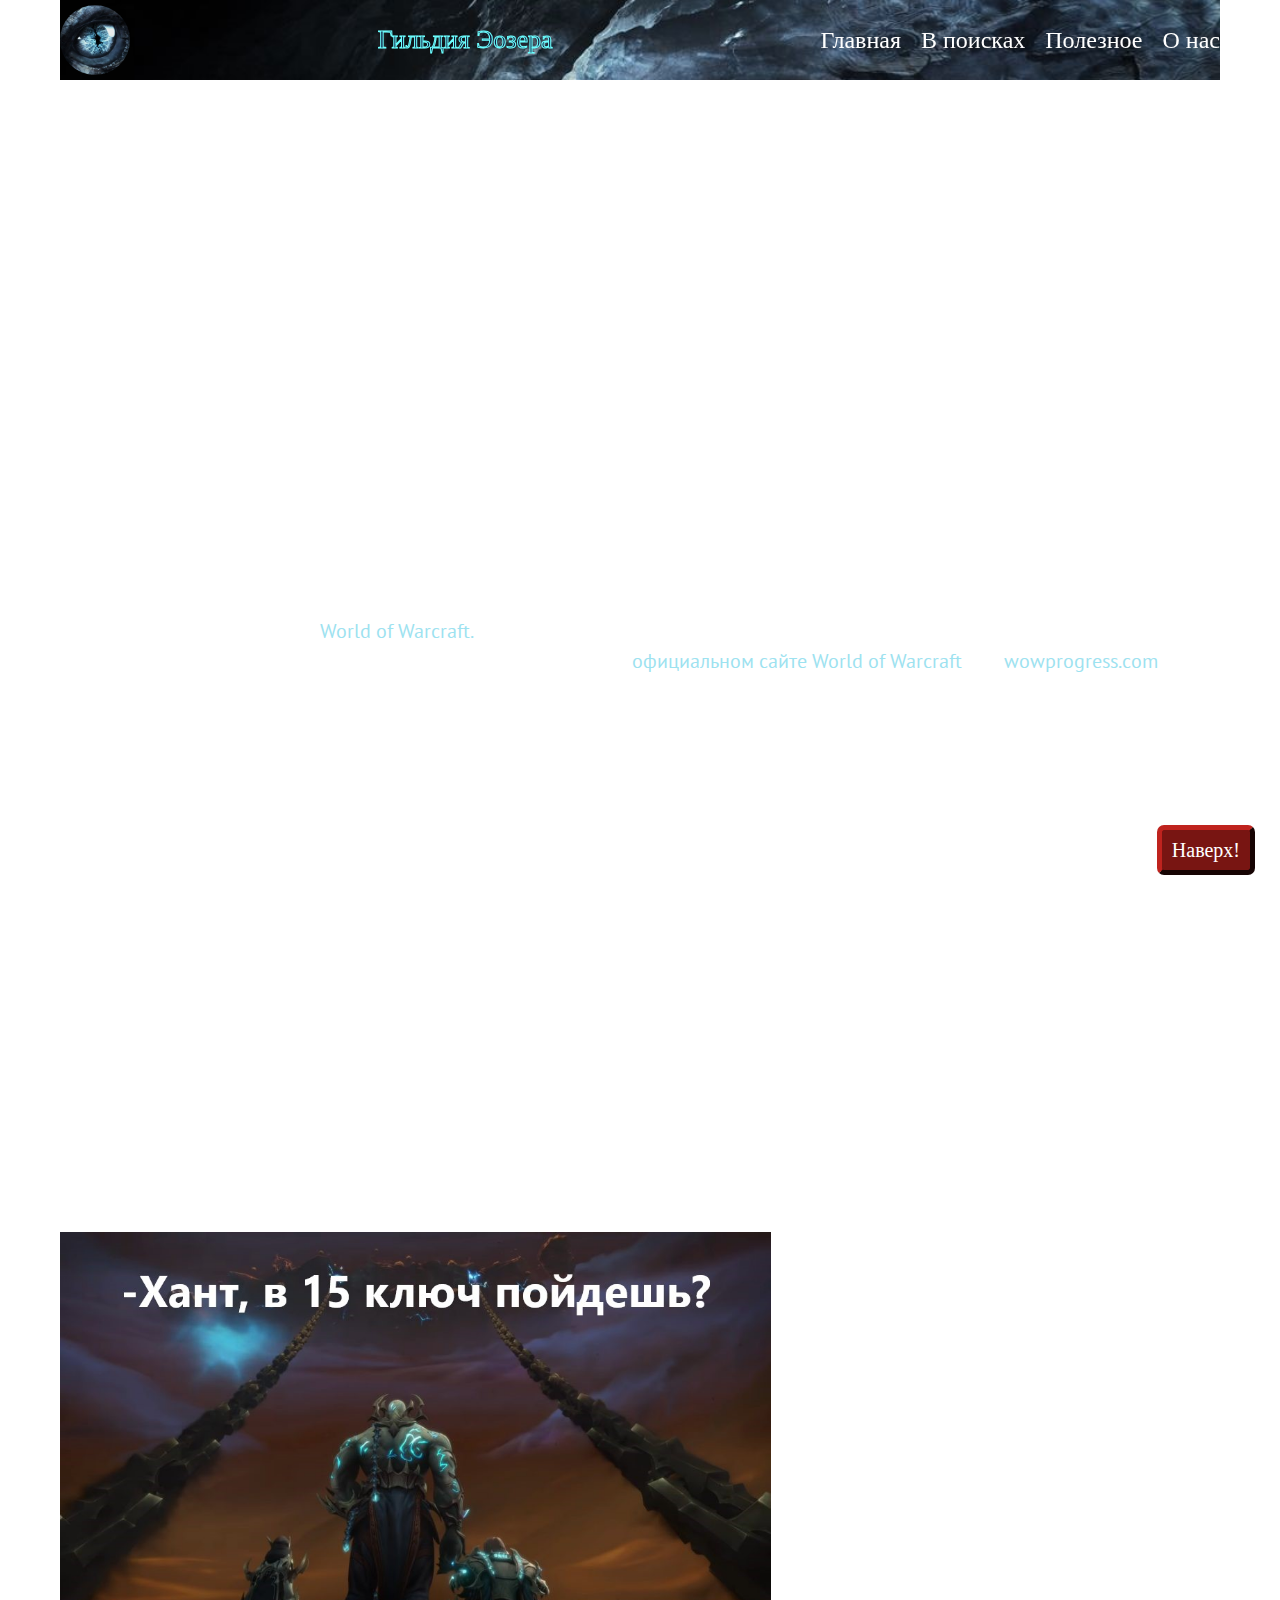
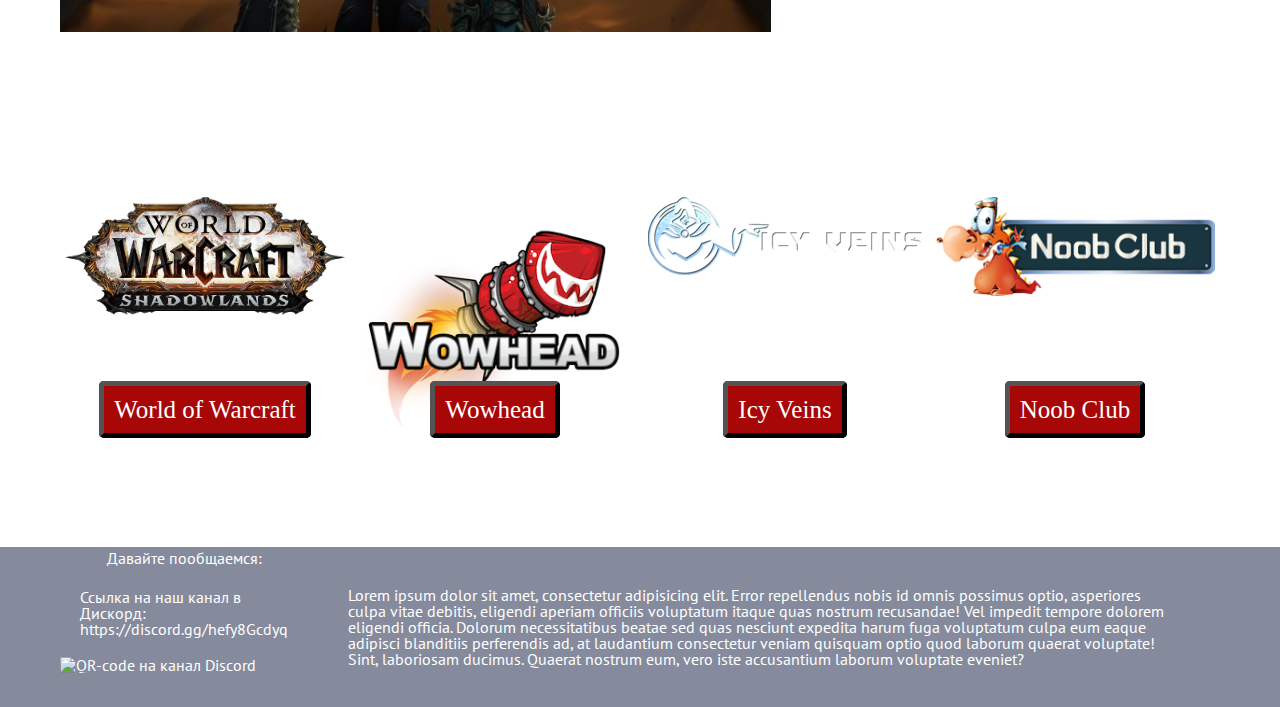
==== commit b74133bb: "вернул картинки для гитхаб" ====
--- a/index.html
+++ b/index.html
@@ -61,7 +61,7 @@
                 <div class="hi-block">
                     <div class="hi-block__body">
                         <div class="hi-block__image">
-                            <img src="../img/SL-zones.webp" alt="" />
+                            <img src="img/SL-zones.webp" alt="" />
                         </div>
                         <div class="hi-block__greet">
                             <div class="hi-block__title">Давайте знакомиться!</div>
@@ -74,7 +74,7 @@
                                         <li>Активное прохождение подземелий эпохальной сложности (мифики +).</li>
                                     </ul> 
                                 </p>
-                                <p>Мы не заявляем о своей уникальности-на сервере достаточно большой выбор и каждый игрок ищет самостоятельно "свою гильдию", соответствующую его представлениям о комфортной для него лично группе единомышленников, разделюящих Ваши интересы, ожидания или представления в этом безумно-запутанном и интересном мире.</p>
+                                <p>Мы не заявляем о своей уникальности-на сервере достаточно большой выбор и каждый игрок ищет самостоятельно "свою гильдию", соответствующую его представлениям о комфортной для него лично группе единомышленников, разделюящих интересы, ожидания или представления в этом безумно-запутанном и интересном мире.</p>
                                 <p>Мы не обещаем вам врыва в Зал славы! Игроки, представляющие гильдию, имеют разный
                                     уровень игры, знание свое класса... Да и процесс сыгранности рейдового состава-это
                                     путь проб и ошибок. И он, к сожалению, не такой простой. И все-же, это-командная
@@ -91,11 +91,132 @@
                         </div>
                     </div>
                 </div>
+
+
+                <div class="races">
+                    <div class="container">
+                        <p>Наша гильдия рада принять в свои ряды всех представителей расс, представляющих Орду на Азероте и за его пределами. </p>
+                        <div class="races__title">...где всякой душе найдётся своё место!</div>
+                        
+                        <div class="races__body">
+                            <div class="races__row">
+                                <div class="races__column">
+                                    <div class="races__item">
+                                        <div class="races__label">Орки</div>
+                                        <div class="races__image">
+                                            <img src="img/Crests/Орки.png" alt="" />
+                                        </div>
+                            
+                                    </div>
+                                </div>
+                                <div class="races__column">
+                                    <div class="races__item">
+                                        <div class="races__label">Нежить</div>
+                                        <div class="races__image">
+                                            <img src="img/Crests/Нежить.png" alt="" />
+                                        </div>
+                            
+                                    </div>
+                                </div>
+                                <div class="races__column">
+                                    <div class="races__item">
+                                        <div class="races__label">Тролли</div>
+                                        <div class="races__image">
+                                            <img src="img/Crests/Тролли.png" alt="" />
+                                        </div>
+                            
+                                    </div>
+                                </div>
+                                <div class="races__column">
+                                    <div class="races__item">
+                                        <div class="races__label">Таурены</div>
+                                        <div class="races__image">
+                                            <img src="img/Crests/Таурены.png" alt="" />
+                                        </div>
+                            
+                                    </div>
+                                </div>
+                                <div class="races__column">
+                                    <div class="races__item">
+                                        <div class="races__label">Эльфы крови</div>
+                                        <div class="races__image">
+                                            <img src="img/Crests/Эльфы крови.png" alt="" />
+                                        </div>
+                            
+                                    </div>
+                                </div>
+                                <div class="races__column">
+                                    <div class="races__item">
+                                        <div class="races__label">Гоблины</div>
+                                        <div class="races__image">
+                                            <img src="img/Crests/Гоблины.png" alt="" />
+                                        </div>
+                            
+                                    </div>
+                                </div>
+                                <div class="races__column">
+                                    <div class="races__item">
+                                        <div class="races__label">Пандарены</div>
+                                        <div class="races__image">
+                                            <img src="img/Crests/Пандарены.png" alt="" />
+                                        </div>
+                            
+                                    </div>
+                                </div>
+                            </div>
+                        </div>
+                        <div class="allied-races__body">
+                            <div class="allied-races__row">
+                                <div class="allied-races__column">
+                                    <div class="allied-races__item">
+                                        <div class="allied-races__label">Ночнорожденные</div>
+                                        <div class="allied-races__image">
+                                            <img src="img/Crests/Allied races/Ночнорожденные.png" alt="" />
+                                        </div>
+                                    </div>
+                                </div>
+                                <div class="allied-races__column">
+                                    <div class="allied-races__item">
+                                        <div class="allied-races__label">Таурены Крутогорья</div>
+                                        <div class="allied-races__image">
+                                            <img src="img/Crests/Allied races/Таурены Крутогорья.png" alt="" />
+                                        </div>
+                                    </div>
+                                </div>
+                                <div class="allied-races__column">
+                                    <div class="allied-races__item">
+                                        <div class="allied-races__label">Маг'хары</div>
+                                        <div class="allied-races__image">
+                                            <img src="img/Crests/Allied races/Маг'хары.png" alt="" />
+                                        </div>
+                                    </div>
+                                </div>
+                                <div class="allied-races__column">
+                                    <div class="allied-races__item">
+                                        <div class="allied-races__label">Зандаларские тролли</div>
+                                        <div class="allied-races__image">
+                                            <img src="img/Crests/Allied races/Зандаларские тролли.png" alt="" />
+                                        </div>
+                                    </div>
+                                </div>
+                                <div class="allied-races__column">
+                                    <div class="allied-races__item">
+                                        <div class="allied-races__label">Вульперы</div>
+                                        <div class="allied-races__image">
+                                            <img src="img/Crests/Allied races/Вульперы.png" alt="" />
+                                        </div>
+                                    </div>
+                                </div>
+                            </div>
+                        </div>
+                    </div>
+                </div>
+
                 <article>
                     <div class="article__body">
                         <div class="article__title">Для услиления статика мы ищем...</div>
                         <div class="article__image">
-                            <img src="../img/WoW-Korthia.jpg" alt="" />
+                            <img src="img/WoW-Korthia.jpg" alt="" />
                         </div>
                         <div class="article__text">
                             <ul>
@@ -110,7 +231,7 @@
                     <div class="usefull__row">
                         <div class="usefull__column">
                             <div class="usefull__column_image">
-                                <img src="../img/WOW_SL_Logo.png" alt="" />
+                                <img src="img/WOW_SL_Logo.png" alt="" />
                             </div>
                             <div class="usefull__title">
                                 <a href="https://worldofwarcraft.com/ru-ru/">World of Warcraft</a> 
@@ -119,7 +240,7 @@
                         </div>
                         <div class="usefull__column">
                             <div class="usefull__column_image">
-                                <img src="../img/wowhead-logo.png" alt="" />
+                                <img src="img/wowhead-logo.png" alt="" />
                             </div>
 
                             <div class="usefull__title">
@@ -129,7 +250,7 @@
                         </div>
                         <div class="usefull__column">
                             <div class="usefull__column_image">
-                                <img src="../img/icy-veins-logo.png" alt="" />
+                                <img src="img/icy-veins-logo.png" alt="" />
                             </div>
 
                             <div class="usefull__title">
@@ -140,7 +261,7 @@
                         
                         <div class="usefull__column">
                             <div class="usefull__column_image">
-                                <img src="../img/logoNC.png" alt="" />
+                                <img src="img/logoNC.png" alt="" />
                             </div>
 
                             <div class="usefull__title">
@@ -160,7 +281,7 @@
                         <div class="footer__about_title">Давайте пообщаемся:</div>
                         <div class="footer__about_text"><a href="https://discord.gg/hefy8Gcdyq">Ссылка на наш канал в
                                 Дискорд: https://discord.gg/hefy8Gcdyq</a></div>
-                        <div class="footer__about_image"><img src="../img/frame1.png" alt="QR-code на канал Discord" />
+                        <div class="footer__about_image"><img src="img/frame1.png" alt="QR-code на канал Discord" />
                         </div>
                     </div>
                     <div class="footer__forms">
@@ -192,4 +313,4 @@
     <body>
     </body>
 
-</html>+</html>
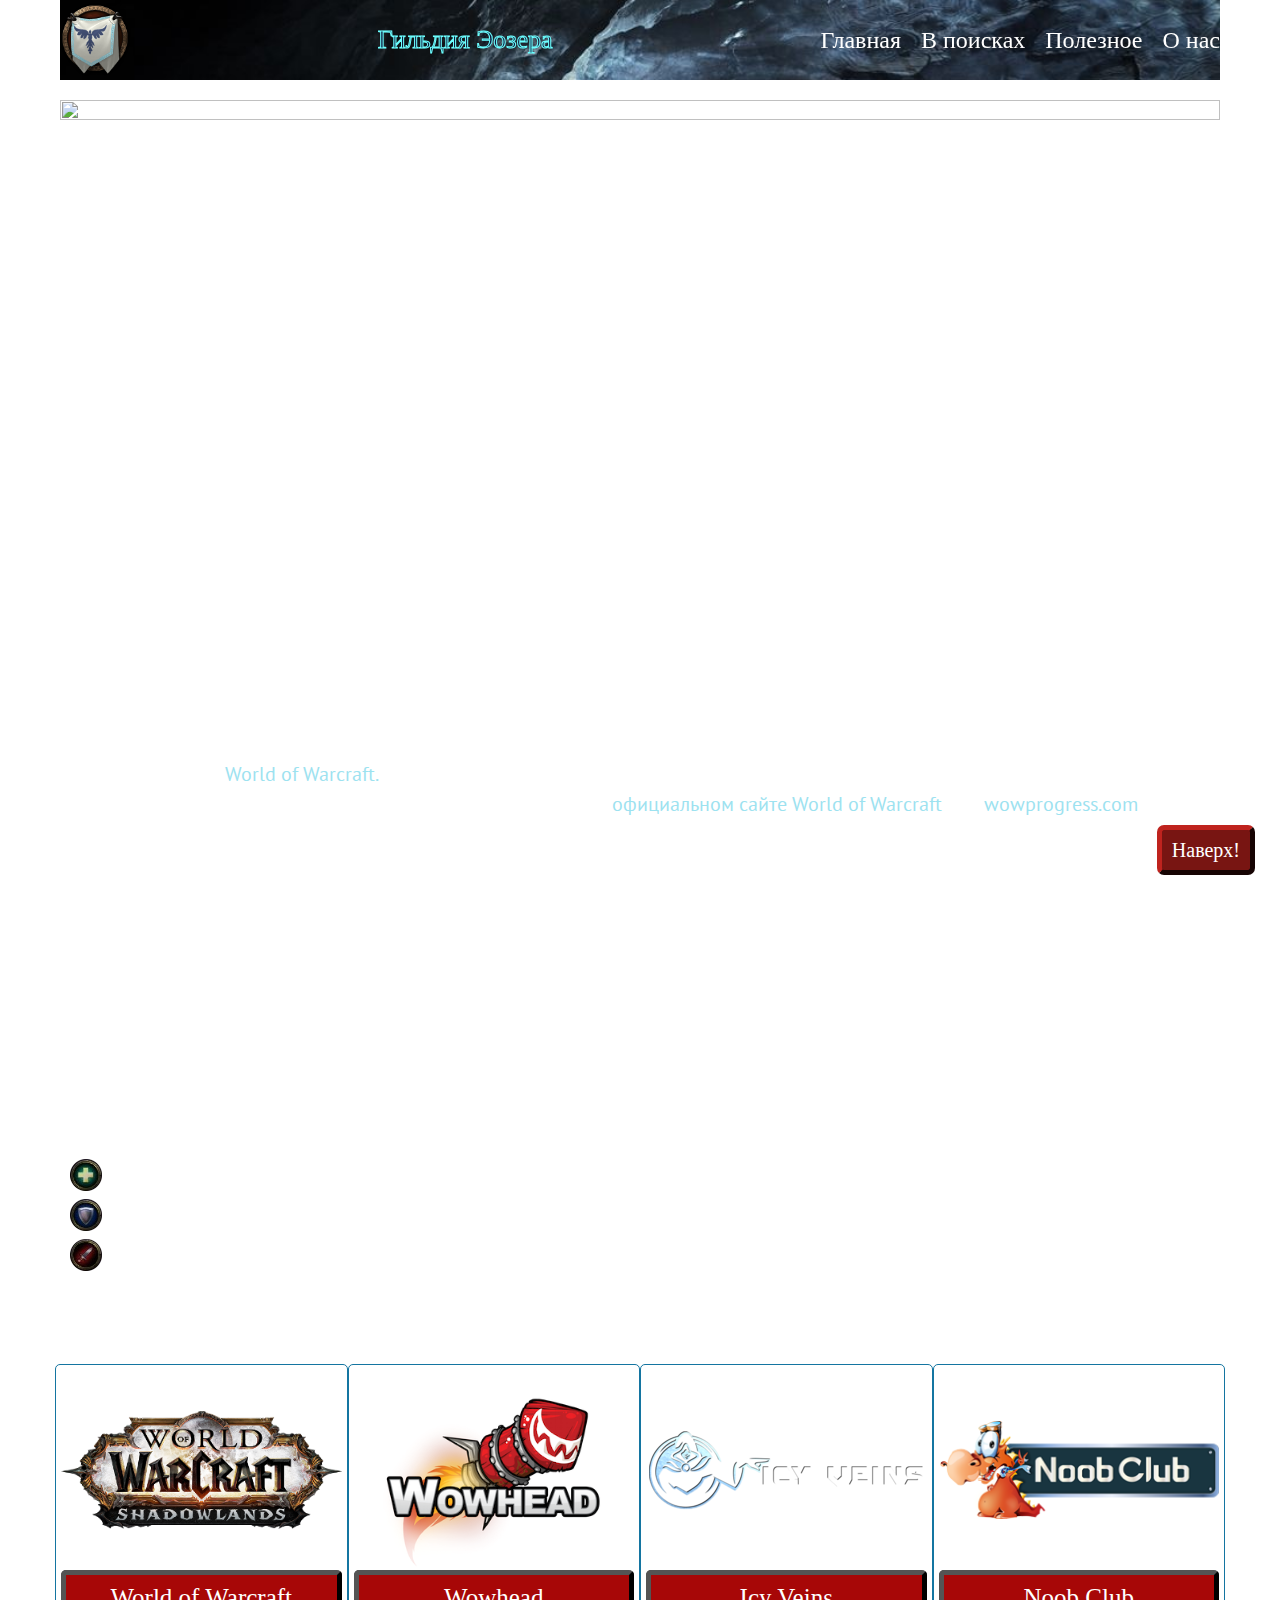
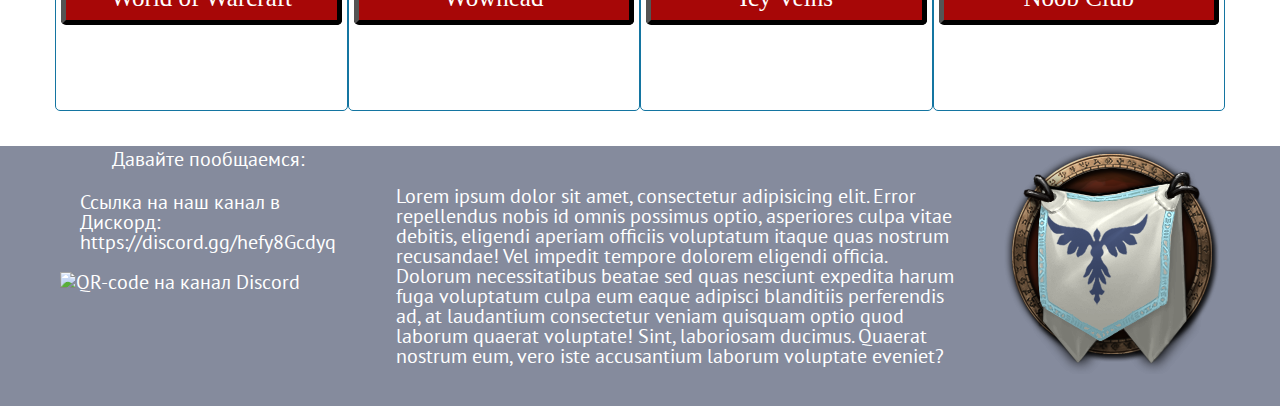
==== commit 1d53e009: "visual update" ====
--- a/index.html
+++ b/index.html
@@ -2,315 +2,328 @@
 <html lang="ru">
 
 <head>
-    <meta charset=" UTF-8">
-    <meta name="viewport" content="width=device-width, initial-scale=1.0">
-    <meta name="description" content='Гильдия "Эозера" на сервере Ревущий Фьорд, фракция: Орда'>
-    <meta name="keywords" content="Освоение актуального контента, прохождение ключей+, дружный чат.">
-    <link
-        href="https://fonts.googleapis.com/css2?family=Oswald&family=Raleway:ital,wght@0,400;0,700;0,900;1,400&display=swap"
-        rel="stylesheet">
-    <link href="https://fonts.googleapis.com/css2?family=PT+Sans:ital@0;1&display=swap" rel="stylesheet">
-    <link rel="preconnect" href="https://fonts.gstatic.com">
-    <link href="https://fonts.googleapis.com/css2?family=PT+Sans:wght@400;700&display=swap" rel="stylesheet">
-
-    <link rel="stylesheet" href="css/style.css">
-    <link rel="shortcut icon" href="favicon.ico">
-    <title>Эозера, гильдия на сервере Ревущий Фьорд</title>
+	<meta charset=" UTF-8">
+	<meta name="viewport" content="width=device-width, initial-scale=1.0">
+	<meta name="description" content='Гильдия "Эозера" на сервере Ревущий Фьорд, фракция: Орда'>
+	<meta name="keywords" content="Освоение актуального контента, прохождение ключей+, дружный чат.">
+	<link
+		href="https://fonts.googleapis.com/css2?family=Oswald&family=Raleway:ital,wght@0,400;0,700;0,900;1,400&display=swap"
+		rel="stylesheet">
+	<link href="https://fonts.googleapis.com/css2?family=PT+Sans:ital@0;1&display=swap" rel="stylesheet">
+	<link rel="preconnect" href="https://fonts.gstatic.com">
+	<link href="https://fonts.googleapis.com/css2?family=PT+Sans:wght@400;700&display=swap" rel="stylesheet">
+
+	<link rel="stylesheet" href="css/style.css">
+	<link rel="shortcut icon" href="favicon.ico">
+	<title>Эозера, гильдия на сервере Ревущий Фьорд</title>
 </head>
 
 <body>
-    <div class="toTop">
-        <a href="#toTop" class="btn">Наверх!</a>
-    </div>
-
-    <div class="wrapper">
-        <div class="container">
-            <header class="header">
-                <div class="container">
-                    <div class="header__body">
-                        <a href="#" class="header__logo">
-                            <img src="img/dragon-eye2.jpg" alt="" />
-                        </a>
-                        <div class="header__guild">Гильдия Эозера</div>
-                        <div class="header__burger">
-                            <span></span>
-                        </div>
-                        <nav class="header__menu">
-                            <ul class="header__list">
-                                <li>
-                                    <a href="#toTop" class="heder__link">Главная</a>
-                                </li>
-                                <li>
-                                <a href="#" class="heder__link">В поисках</a>
-                                </li>
-
-                                <li>
-                                    <a href="#" class="heder__link">Полезное</a>
-                                </li>
-                                
-                                <li>
-                                    <a href="#" class="heder__link">О нас</a>
-                                </li>
-                            </ul>
-                        </nav>
-                    </div>
-                </div>
-            </header>
-
-            <div class="content">
-                <div class="hi-block">
-                    <div class="hi-block__body">
-                        <div class="hi-block__image">
-                            <img src="img/SL-zones.webp" alt="" />
-                        </div>
-                        <div class="hi-block__greet">
-                            <div class="hi-block__title">Давайте знакомиться!</div>
-                            <div class="hi-block__subtitle"></div>
-                            <div class="hi-block__text">
-                                <p>Гильдия основана в 2020 году, перед выходом дополнения Shadowlands. С самого начала существования гильдии, приоритетными направлениями развития были:
-                                    <ul>
-                                        <li>Активное освоение актуального контента игры.</li>
-                                        <li>Создание и усиление активно-рейдящего статика. </li>
-                                        <li>Активное прохождение подземелий эпохальной сложности (мифики +).</li>
-                                    </ul> 
-                                </p>
-                                <p>Мы не заявляем о своей уникальности-на сервере достаточно большой выбор и каждый игрок ищет самостоятельно "свою гильдию", соответствующую его представлениям о комфортной для него лично группе единомышленников, разделюящих интересы, ожидания или представления в этом безумно-запутанном и интересном мире.</p>
-                                <p>Мы не обещаем вам врыва в Зал славы! Игроки, представляющие гильдию, имеют разный
-                                    уровень игры, знание свое класса... Да и процесс сыгранности рейдового состава-это
-                                    путь проб и ошибок. И он, к сожалению, не такой простой. И все-же, это-командная
-                                    работа нашего дружного коллектива, которая принесла свои результаты (привет Сиру
-                                    Денатрию в героическом режиме). </p>
-                                <p>Для нас World of warcraft стала не просто игрой, а тем местом, где можно познакомиться с новыми интересными людьми, приятно провести время, получить помощь по внутриигровым вопросам или самому предоставить ее. Главная цель-это общение людей, у которых так много разного и так много общего! </p>
-                                <p>Итак, двери нашей дружной гильдии открыты для Вас и Вы можете стать частью отличной команды, которая не боится принять вызов мира-мира <a href="https://worldofwarcraft.com/ru-ru/">World of Warcraft.</a> </p>
-                                <p>Подробнее о гильдии и ее учасниках можно ознакомиться на <a
-                                        href="https://worldofwarcraft.com/ru-ru/guild/eu/howling-fjord/%D1%8D%D0%BE%D0%B7%D0%B5%D1%80%D0%B0/">официальном
-                                        сайте World of Warcraft</a> или <a
-                                        href="https://www.wowprogress.com/guild/eu/%D1%80%D0%B5%D0%B2%D1%83%D1%89%D0%B8%D0%B9-%D1%84%D1%8C%D0%BE%D1%80%D0%B4/%D0%AD%D0%BE%D0%B7%D0%B5%D1%80%D0%B0">wowprogress.com</a>.
-                                </p>
-                            </div>
-                        </div>
-                    </div>
-                </div>
-
-
-                <div class="races">
-                    <div class="container">
-                        <p>Наша гильдия рада принять в свои ряды всех представителей расс, представляющих Орду на Азероте и за его пределами. </p>
-                        <div class="races__title">...где всякой душе найдётся своё место!</div>
-                        
-                        <div class="races__body">
-                            <div class="races__row">
-                                <div class="races__column">
-                                    <div class="races__item">
-                                        <div class="races__label">Орки</div>
-                                        <div class="races__image">
-                                            <img src="img/Crests/Орки.png" alt="" />
-                                        </div>
-                            
-                                    </div>
-                                </div>
-                                <div class="races__column">
-                                    <div class="races__item">
-                                        <div class="races__label">Нежить</div>
-                                        <div class="races__image">
-                                            <img src="img/Crests/Нежить.png" alt="" />
-                                        </div>
-                            
-                                    </div>
-                                </div>
-                                <div class="races__column">
-                                    <div class="races__item">
-                                        <div class="races__label">Тролли</div>
-                                        <div class="races__image">
-                                            <img src="img/Crests/Тролли.png" alt="" />
-                                        </div>
-                            
-                                    </div>
-                                </div>
-                                <div class="races__column">
-                                    <div class="races__item">
-                                        <div class="races__label">Таурены</div>
-                                        <div class="races__image">
-                                            <img src="img/Crests/Таурены.png" alt="" />
-                                        </div>
-                            
-                                    </div>
-                                </div>
-                                <div class="races__column">
-                                    <div class="races__item">
-                                        <div class="races__label">Эльфы крови</div>
-                                        <div class="races__image">
-                                            <img src="img/Crests/Эльфы крови.png" alt="" />
-                                        </div>
-                            
-                                    </div>
-                                </div>
-                                <div class="races__column">
-                                    <div class="races__item">
-                                        <div class="races__label">Гоблины</div>
-                                        <div class="races__image">
-                                            <img src="img/Crests/Гоблины.png" alt="" />
-                                        </div>
-                            
-                                    </div>
-                                </div>
-                                <div class="races__column">
-                                    <div class="races__item">
-                                        <div class="races__label">Пандарены</div>
-                                        <div class="races__image">
-                                            <img src="img/Crests/Пандарены.png" alt="" />
-                                        </div>
-                            
-                                    </div>
-                                </div>
-                            </div>
-                        </div>
-                        <div class="allied-races__body">
-                            <div class="allied-races__row">
-                                <div class="allied-races__column">
-                                    <div class="allied-races__item">
-                                        <div class="allied-races__label">Ночнорожденные</div>
-                                        <div class="allied-races__image">
-                                            <img src="img/Crests/Allied races/Ночнорожденные.png" alt="" />
-                                        </div>
-                                    </div>
-                                </div>
-                                <div class="allied-races__column">
-                                    <div class="allied-races__item">
-                                        <div class="allied-races__label">Таурены Крутогорья</div>
-                                        <div class="allied-races__image">
-                                            <img src="img/Crests/Allied races/Таурены Крутогорья.png" alt="" />
-                                        </div>
-                                    </div>
-                                </div>
-                                <div class="allied-races__column">
-                                    <div class="allied-races__item">
-                                        <div class="allied-races__label">Маг'хары</div>
-                                        <div class="allied-races__image">
-                                            <img src="img/Crests/Allied races/Маг'хары.png" alt="" />
-                                        </div>
-                                    </div>
-                                </div>
-                                <div class="allied-races__column">
-                                    <div class="allied-races__item">
-                                        <div class="allied-races__label">Зандаларские тролли</div>
-                                        <div class="allied-races__image">
-                                            <img src="img/Crests/Allied races/Зандаларские тролли.png" alt="" />
-                                        </div>
-                                    </div>
-                                </div>
-                                <div class="allied-races__column">
-                                    <div class="allied-races__item">
-                                        <div class="allied-races__label">Вульперы</div>
-                                        <div class="allied-races__image">
-                                            <img src="img/Crests/Allied races/Вульперы.png" alt="" />
-                                        </div>
-                                    </div>
-                                </div>
-                            </div>
-                        </div>
-                    </div>
-                </div>
-
-                <article>
-                    <div class="article__body">
-                        <div class="article__title">Для услиления статика мы ищем...</div>
-                        <div class="article__image">
-                            <img src="img/WoW-Korthia.jpg" alt="" />
-                        </div>
-                        <div class="article__text">
-                            <ul>
-                                <li>Хила (хила-палладина-идеальная кандидатура!)</li>
-                                <li>ДД-рдд, а если скиловый-то и плевать на класс!</li>
-                                <li>РЛ 2 статика (конечно же - стрессоустойчивого и вайпонепроницаемого).</li>
-                            </ul>
-                        </div>
-                    </div>
-                </article>
-                <div class="usefull">Полезное
-                    <div class="usefull__row">
-                        <div class="usefull__column">
-                            <div class="usefull__column_image">
-                                <img src="img/WOW_SL_Logo.png" alt="" />
-                            </div>
-                            <div class="usefull__title">
-                                <a href="https://worldofwarcraft.com/ru-ru/">World of Warcraft</a> 
-                            </div>
-                            <div class="usefull__text">Официальный сайт игры World of Warcraft</div>
-                        </div>
-                        <div class="usefull__column">
-                            <div class="usefull__column_image">
-                                <img src="img/wowhead-logo.png" alt="" />
-                            </div>
-
-                            <div class="usefull__title">
-                                <a href="https://ru.wowhead.com/">Wowhead</a> 
-                            </div>
-                            <div class="usefull__text">Любые вопросы по любому аспекту игры</div>
-                        </div>
-                        <div class="usefull__column">
-                            <div class="usefull__column_image">
-                                <img src="img/icy-veins-logo.png" alt="" />
-                            </div>
-
-                            <div class="usefull__title">
-                                <a href="https://www.icy-veins.com/">Icy Veins</a> 
-                            </div>
-                            <div class="usefull__text">Англоязычный ресурс по игре</div>
-                        </div>
-                        
-                        <div class="usefull__column">
-                            <div class="usefull__column_image">
-                                <img src="img/logoNC.png" alt="" />
-                            </div>
-
-                            <div class="usefull__title">
-                                <a href="https://www.noob-club.ru/">Noob Club</a> 
-                            </div>
-                            <div class="usefull__text">Русскоязычный сайт WoW-комьюнити</div>
-                        </div>
-                    </div>
-                </div>
-            </div>
-        </div>
-        <footer class="footer">
-
-            <div class="container">
-                <div class="footer__body">
-                    <div class="footer__about">
-                        <div class="footer__about_title">Давайте пообщаемся:</div>
-                        <div class="footer__about_text"><a href="https://discord.gg/hefy8Gcdyq">Ссылка на наш канал в
-                                Дискорд: https://discord.gg/hefy8Gcdyq</a></div>
-                        <div class="footer__about_image"><img src="img/frame1.png" alt="QR-code на канал Discord" />
-                        </div>
-                    </div>
-                    <div class="footer__forms">
-                        <p>Lorem ipsum dolor sit amet, consectetur adipisicing elit. Error repellendus nobis id omnis
-                            possimus optio, asperiores culpa vitae debitis, eligendi aperiam officiis voluptatum itaque
-                            quas nostrum recusandae! Vel impedit tempore dolorem eligendi officia. Dolorum
-                            necessitatibus beatae sed quas nesciunt expedita harum fuga voluptatum culpa eum eaque
-                            adipisci blanditiis perferendis ad, at laudantium consectetur veniam quisquam optio quod
-                            laborum quaerat voluptate! Sint, laboriosam ducimus. Quaerat nostrum eum, vero iste
-                            accusantium laborum voluptate eveniet? </p>
-                    </div>
-                </div>
-
-            </div>
-
-        </footer>
-
-    </div>
-    <script>
-        const whTooltips = {
-            colorLinks: true,
-            iconizeLinks: true,
-            renameLinks: true
-        };
-    </script>
-    <script src="https://wow.zamimg.com/widgets/power.js"></script>
+	<div class="toTop">
+		<a href="#toTop" class="btn">Наверх!</a>
+	</div>
+
+	<div class="wrapper">
+		<div class="container">
+			<header class="header">
+				<div class="container">
+					<div class="header__body">
+						<!-- <a href="#" class="header__logo">
+							<img src="img/dragon-eye2.jpg" alt="" />
+						</a> -->
+						<a href="#" class="header__logo">
+							<img src="img/tabbard.png" alt="" />
+						</a>
+						<div class="header__guild">Гильдия Эозера</div>
+						<div class="header__burger">
+							<span></span>
+						</div>
+						<nav class="header__menu">
+							<ul class="header__list">
+								<li>
+									<a href="#toTop" class="heder__link">Главная</a>
+								</li>
+								<li>
+								<a href="#" class="heder__link">В поисках</a>
+								</li>
+
+								<li>
+									<a href="#" class="heder__link">Полезное</a>
+								</li>
+								
+								<li>
+									<a href="#" class="heder__link">О нас</a>
+								</li>
+							</ul>
+						</nav>
+					</div>
+				</div>
+			</header>
+
+			<div class="content">
+				<div class="hi-block">
+					<div class="hi-block__body">
+						<div class="hi-block__image">
+							<img src="img/A Peaceful Day in Shattrath City Art by Dahuang.webp" alt="" />
+							<p>A Peaceful Day in Shattrath City Art by Dahuang</p>
+						</div>
+						<div class="hi-block__greet">
+							<div class="hi-block__title">Давайте знакомиться!</div>
+							<div class="hi-block__subtitle"></div>
+							<div class="hi-block__text">
+								<p>Гильдия основана в 2020 году, перед выходом дополнения Shadowlands. С самого начала существования гильдии, приоритетными направлениями развития были:
+									<ul>
+										<li>Активное освоение актуального контента игры.</li>
+										<li>Создание и усиление активно-рейдящего статика. </li>
+										<li>Активное прохождение подземелий эпохальной сложности (мифики +).</li>
+									</ul> 
+								</p>
+								<p>Мы не заявляем о своей уникальности-на сервере достаточно большой выбор и каждый игрок ищет самостоятельно "свою гильдию", соответствующую его представлениям о комфортной для него лично группе единомышленников, разделюящих интересы, ожидания или представления в этом безумно-запутанном и интересном мире.</p>
+								<p>Мы не обещаем вам врыва в Зал славы! Игроки, представляющие гильдию, имеют разный
+									уровень игры, знание свое класса... Да и процесс сыгранности рейдового состава-это
+									путь проб и ошибок. И он, к сожалению, не такой простой. И все-же, это-командная
+									работа нашего дружного коллектива, которая принесла свои результаты (привет Сиру
+									Денатрию в героическом режиме). </p>
+								<p>Для нас World of warcraft стала не просто игрой, а тем местом, где можно познакомиться с новыми интересными людьми, приятно провести время, получить помощь по внутриигровым вопросам или самому предоставить ее. Главная цель-это общение людей, у которых так много разного и так много общего! </p>
+								<p>Итак, двери нашей дружной гильдии открыты для Вас и Вы можете стать частью отличной команды, которая не боится принять вызов мира-мира <a href="https://worldofwarcraft.com/ru-ru/">World of Warcraft.</a> </p>
+								<p>Подробнее о гильдии и ее учасниках можно ознакомиться на <a
+										href="https://worldofwarcraft.com/ru-ru/guild/eu/howling-fjord/%D1%8D%D0%BE%D0%B7%D0%B5%D1%80%D0%B0/">официальном
+										сайте World of Warcraft</a> или <a
+										href="https://www.wowprogress.com/guild/eu/%D1%80%D0%B5%D0%B2%D1%83%D1%89%D0%B8%D0%B9-%D1%84%D1%8C%D0%BE%D1%80%D0%B4/%D0%AD%D0%BE%D0%B7%D0%B5%D1%80%D0%B0">wowprogress.com</a>.
+								</p>
+							</div>
+						</div>
+					</div>
+				</div>
+
+
+				<div class="races">
+					<div class="container">
+						<p>Наша гильдия рада принять в свои ряды всех представителей расс, представляющих Орду на Азероте и за его пределами. </p>
+						<div class="races__title">...где всякой душе найдётся своё место!</div>
+						
+						<div class="races__body">
+							<div class="races__row">
+								<div class="races__column">
+									<div class="races__item">
+										<div class="races__label">Орки</div>
+										<div class="races__image">
+											<img src="img/Crests/Орки.png" alt="" />
+										</div>
+							
+									</div>
+								</div>
+								<div class="races__column">
+									<div class="races__item">
+										<div class="races__label">Нежить</div>
+										<div class="races__image">
+											<img src="img/Crests/Нежить.png" alt="" />
+										</div>
+							
+									</div>
+								</div>
+								<div class="races__column">
+									<div class="races__item">
+										<div class="races__label">Тролли</div>
+										<div class="races__image">
+											<img src="img/Crests/Тролли.png" alt="" />
+										</div>
+							
+									</div>
+								</div>
+								<div class="races__column">
+									<div class="races__item">
+										<div class="races__label">Таурены</div>
+										<div class="races__image">
+											<img src="img/Crests/Таурены.png" alt="" />
+										</div>
+							
+									</div>
+								</div>
+								<div class="races__column">
+									<div class="races__item">
+										<div class="races__label">Эльфы крови</div>
+										<div class="races__image">
+											<img src="img/Crests/Эльфы крови.png" alt="" />
+										</div>
+							
+									</div>
+								</div>
+								<div class="races__column">
+									<div class="races__item">
+										<div class="races__label">Гоблины</div>
+										<div class="races__image">
+											<img src="img/Crests/Гоблины.png" alt="" />
+										</div>
+							
+									</div>
+								</div>
+								<div class="races__column">
+									<div class="races__item">
+										<div class="races__label">Пандарены</div>
+										<div class="races__image">
+											<img src="img/Crests/Пандарены.png" alt="" />
+										</div>
+							
+									</div>
+								</div>
+							</div>
+						</div>
+						<div class="allied-races__body">
+							<div class="allied-races__row">
+								<div class="allied-races__column">
+									<div class="allied-races__item">
+										<div class="allied-races__label">Ночнорожденные</div>
+										<div class="allied-races__image">
+											<img src="img/Crests/Allied races/Ночнорожденные.png" alt="" />
+										</div>
+									</div>
+								</div>
+								<div class="allied-races__column">
+									<div class="allied-races__item">
+										<div class="allied-races__label">Таурены Крутогорья</div>
+										<div class="allied-races__image">
+											<img src="img/Crests/Allied races/Таурены Крутогорья.png" alt="" />
+										</div>
+									</div>
+								</div>
+								<div class="allied-races__column">
+									<div class="allied-races__item">
+										<div class="allied-races__label">Маг'хары</div>
+										<div class="allied-races__image">
+											<img src="img/Crests/Allied races/Маг'хары.png" alt="" />
+										</div>
+									</div>
+								</div>
+								<div class="allied-races__column">
+									<div class="allied-races__item">
+										<div class="allied-races__label">Зандаларские тролли</div>
+										<div class="allied-races__image">
+											<img src="img/Crests/Allied races/Зандаларские тролли.png" alt="" />
+										</div>
+									</div>
+								</div>
+								<div class="allied-races__column">
+									<div class="allied-races__item">
+										<div class="allied-races__label">Вульперы</div>
+										<div class="allied-races__image">
+											<img src="img/Crests/Allied races/Вульперы.png" alt="" />
+										</div>
+									</div>
+								</div>
+							</div>
+						</div>
+					</div>
+				</div>
+
+				<div class="raid-up">
+					<div class="container">
+						<div class="raid-up__body">
+							<div class="raid-up__title">Для усиления статика мы ищем...</div>
+							<div class="raid-up__column">
+							<div class="raid-up__image">
+								<img src="../img/Wow-Korthia.jpg" alt="" />
+							</div>
+							<div class="raid-up__text">
+								<p class="healer">Lorem ipsum dolor sit amet consectetur adipisicing elit. Tempora, nam velit cum perferendis quia debitis sed aspernatur culpa excepturi possimus at deserunt amet minus officiis saepe? Nostrum tempore ad non.</p>
+								<p class="tank">Lorem ipsum dolor sit amet consectetur adipisicing elit. Tempora, nam velit cum perferendis quia debitis sed aspernatur culpa excepturi possimus at deserunt amet minus officiis saepe? Nostrum tempore ad non.</p>
+								<p class="damager">Lorem ipsum dolor sit amet consectetur adipisicing elit. Tempora, nam velit cum perferendis quia debitis sed aspernatur culpa excepturi possimus at deserunt amet minus officiis saepe? Nostrum tempore ad non.</p>
+							</div>	
+							</div>
+							
+							
+						</div>
+					</div>
+				</div>
+
+				
+				<div class="usefull">Полезное
+					<div class="usefull__row">
+						<div class="usefull__column">
+							<div class="usefull__column_image">
+								<img src="img/WOW_SL_Logo.png" alt="" />
+							</div>
+							<div class="usefull__title">
+								<a href="https://worldofwarcraft.com/ru-ru/">World of Warcraft</a> 
+							</div>
+							<div class="usefull__text">Официальный сайт игры World of Warcraft</div>
+						</div>
+						<div class="usefull__column">
+							<div class="usefull__column_image">
+								<img src="img/wowhead-logo.png" alt="" />
+							</div>
+
+							<div class="usefull__title">
+								<a href="https://ru.wowhead.com/">Wowhead</a> 
+							</div>
+							<div class="usefull__text">Любые вопросы по любому аспекту игры</div>
+						</div>
+						<div class="usefull__column">
+							<div class="usefull__column_image">
+								<img src="img/icy-veins-logo.png" alt="" />
+							</div>
+
+							<div class="usefull__title">
+								<a href="https://www.icy-veins.com/">Icy Veins</a> 
+							</div>
+							<div class="usefull__text">Англоязычный ресурс по игре</div>
+						</div>
+						
+						<div class="usefull__column">
+							<div class="usefull__column_image">
+								<img src="img/logoNC.png" alt="" />
+							</div>
+
+							<div class="usefull__title">
+								<a href="https://www.noob-club.ru/">Noob Club</a> 
+							</div>
+							<div class="usefull__text">Русскоязычный сайт WoW-комьюнити</div>
+						</div>
+					</div>
+				</div>
+			</div>
+		</div>
+		<footer class="footer">
+
+			<div class="container">
+				<div class="footer__body">
+					<div class="footer__about">
+						<div class="footer__about_title">Давайте пообщаемся:</div>
+						<div class="footer__about_text"><a href="https://discord.gg/hefy8Gcdyq">Ссылка на наш канал в
+								Дискорд: https://discord.gg/hefy8Gcdyq</a></div>
+						<div class="footer__about_image"><img src="img/frame1.png" alt="QR-code на канал Discord" />
+						</div>
+					</div>
+					<div class="footer__forms">
+						<p>Lorem ipsum dolor sit amet, consectetur adipisicing elit. Error repellendus nobis id omnis
+							possimus optio, asperiores culpa vitae debitis, eligendi aperiam officiis voluptatum itaque
+							quas nostrum recusandae! Vel impedit tempore dolorem eligendi officia. Dolorum
+							necessitatibus beatae sed quas nesciunt expedita harum fuga voluptatum culpa eum eaque
+							adipisci blanditiis perferendis ad, at laudantium consectetur veniam quisquam optio quod
+							laborum quaerat voluptate! Sint, laboriosam ducimus. Quaerat nostrum eum, vero iste
+							accusantium laborum voluptate eveniet? </p>
+					</div>
+					<div class="footer__image">
+						<img src="../img/tabbard.png" alt="" />
+					</div>
+				</div>
+
+			</div>
+
+		</footer>
+
+	</div>
+	<script>
+		const whTooltips = {
+			colorLinks: true,
+			iconizeLinks: true,
+			renameLinks: true
+		};
+	</script>
+	<script src="https://wow.zamimg.com/widgets/power.js"></script>
 <script src="https://code.jquery.com/jquery-3.6.0.min.js"></script>
   <script src="js/script.js"></script>
-    <body>
-    </body>
+	<body>
+	</body>
 
 </html>
--- a/css/style.css
+++ b/css/style.css
@@ -2,25 +2,27 @@
   font-family: 'Azeroth';
   src: url('../fonts/Azeroth.eot');
   src: local('☺'),
-  url('../fonts/Azeroth.woff') format('woff'),
-  url('../fonts/Azeroth.ttf') format('truetype'),
-  url('../fonts/Azeroth.svg') format('svg');
+    url('../fonts/Azeroth.woff') format('woff'),
+    url('../fonts/Azeroth.ttf') format('truetype'),
+    url('../fonts/Azeroth.svg') format('svg');
   font-weight: normal;
   font-style: normal;
 }
+
 @font-face {
-	font-family: 'FrizQuadrataC';
-	src: url('../fonts/FrizQuadrataC.eot');
-	src: local('☺'), url('../fonts/FrizQuadrataC.woff') format('woff'), url('../fonts/FrizQuadrataC.ttf') format('truetype'), url('../fonts/FrizQuadrataC.svg') format('svg');
-	font-weight: normal;
-	font-style: normal;
-}
+  font-family: 'FrizQuadrataC';
+  src: url('../fonts/FrizQuadrataC.eot');
+  src: local('☺'), url('../fonts/FrizQuadrataC.woff') format('woff'), url('../fonts/FrizQuadrataC.ttf') format('truetype'), url('../fonts/FrizQuadrataC.svg') format('svg');
+  font-weight: normal;
+  font-style: normal;
+}
+
 @font-face {
-	font-family: 'Morpheus';
-	src: url('../fonts/Morpheus.eot');
-	src: local('☺'), url('../fonts/Morpheus.woff') format('woff'), url('../fonts/Morpheus.ttf') format('truetype'), url('../fonts/Morpheus.svg') format('svg');
-	font-weight: normal;
-	font-style: normal;
+  font-family: 'Morpheus';
+  src: url('../fonts/Morpheus.eot');
+  src: local('☺'), url('../fonts/Morpheus.woff') format('woff'), url('../fonts/Morpheus.ttf') format('truetype'), url('../fonts/Morpheus.svg') format('svg');
+  font-weight: normal;
+  font-style: normal;
 }
 
 /* Обнуление страницы */
@@ -126,33 +128,33 @@
 ============
 
 /* Блок контента */
-=======================================================================
-body {
+=======================================================================body {
   height: 100%;
   font-family: "PT Sans", sans-serif;
   font-size: 20px;
-  }
-  .toTop {
-  }
-  .btn {
-    position: fixed;
-    bottom: 20px;
-    right: 20px;
-    border-radius: 7px;
-    padding: 10px;
-    margin: 5px;
-    text-decoration: none;
-    background: #781512;
-    border: 5px outset #6b1411;
-    color: white;
-    font-size: 20px;
-    font-family: 'Morpheus';
-    -webkit-border-radius: 7px;
-    -moz-border-radius: 7px;
-    -ms-border-radius: 7px;
-    -o-border-radius: 7px;
-}
-  
+}
+
+.toTop {}
+
+.btn {
+  position: fixed;
+  bottom: 20px;
+  right: 20px;
+  border-radius: 7px;
+  padding: 10px;
+  margin: 5px;
+  text-decoration: none;
+  background: #781512;
+  border: 5px outset #6b1411;
+  color: white;
+  font-size: 20px;
+  font-family: 'Morpheus';
+  -webkit-border-radius: 7px;
+  -moz-border-radius: 7px;
+  -ms-border-radius: 7px;
+  -o-border-radius: 7px;
+}
+
 .wrapper {
   background: url('../img/wow-varkraft-simvol\ \(2\).webp') center / cover no-repeat fixed;
   min-height: 100%;
@@ -160,14 +162,16 @@
   display: flex;
   flex-direction: column;
 }
+
 .container {
   max-width: 1180px;
-  color: white; 
+  color: white;
   margin: 5px;
   padding: 5px;
   margin: 0px auto;
   flex: 1 0 auto;
 }
+
 .container {
   max-width: 1180px;
   margin: 0px auto;
@@ -220,24 +224,26 @@
   max-width: 100%;
   /* если у картинки есть подрезание снизу (не круглая) */
   display: block;
-  
-}
-.header__guild  {
+
+}
+
+.header__guild {
   font-family: 'Azeroth';
-font-size: 26px;
-color: #0D1A3D;
--webkit-text-stroke: 1px rgba(108, 255, 255, 1);
--webkit-text-fill-color: #0D1A3D;
-justify-content: center;
-text-align: center;
-flex: 0 1 auto;
-padding: 5px;
-z-index: 3;
-
-}
-@media (max-width: 320px){
+  font-size: 26px;
+  color: #0D1A3D;
+  -webkit-text-stroke: 1px rgba(108, 255, 255, 1);
+  -webkit-text-fill-color: #0D1A3D;
+  justify-content: center;
+  text-align: center;
+  flex: 0 1 auto;
+  padding: 5px;
+  z-index: 3;
+
+}
+
+@media (max-width: 320px) {
   .header__guild {
-font-size: 16px;
+    font-size: 16px;
   }
 }
 
@@ -260,7 +266,7 @@
 }
 
 .heder__link {
-  
+
   text-decoration: none;
   font-size: 24px;
   color: white;
@@ -269,6 +275,7 @@
   margin: 20px 0px; */
   cursor: pointer;
 }
+
 .heder__link:hover {
   color: #6CFFFF;
 }
@@ -383,15 +390,14 @@
   }
 
   .header__list li {
-    margin: 0px 0px 20px 0px;
-  }
-}
-
-===============/* Исправления */===============================================================
-
-.hi-block {
-  
-}
+    margin: 0px 0px 30px 0px;
+  }
+}
+
+===============
+
+/* Исправления */
+===============================================================.hi-block {}
 
 .hi-block__body {
   display: flex;
@@ -399,24 +405,31 @@
   margin: 100px 0px 0px 0px;
 }
 
-.hi-block__image{
-  margin: 0 auto;
-}
-
-.hi-block__image img{
-  max-height: 400px;
-  object-fit: contain;
-  padding: 0px 20px; 
- 
+.hi-block__image {
+  margin: 0px 0px 10px 0px;
+  overflow: hidden;
+}
+
+.hi-block__image p {
+  padding: 0px 0px 0px 20px;
+  font-size: 16px;
+}
+
+.hi-block__image img {
+  width: 100%;
+  height: 100%;
+  object-fit: cover;
+  object-position: center;
+
 }
 
 .hi-block__greet {
   margin: 5px;
-  padding: 20px;
+  padding: 20px 0px;
 }
 
 .hi-block__title,
-.article__title,
+.raid-up__title,
 .usefull {
   font-size: 30px;
   color: white;
@@ -429,7 +442,7 @@
 .hi-block__subtitle {}
 
 .hi-block__text,
-.article__text, 
+.raid-up__text,
 .usefull__text {
   font-size: 20px;
   color: white;
@@ -437,68 +450,194 @@
   padding: 10px 0px;
   margin: 10px 0px;
 }
-.hi-block__text p{
+
+.hi-block__text p {
   margin: 10px 0px;
-}
-.hi-block__text a{
+  padding: 0px 0px 0px 0px;
+}
+
+.hi-block__text a {
   color: #9DE2F0;
 }
-.hi-block__text a:visited{
-  color:#02C092;
-}
+
+.hi-block__text a:visited {
+  color: #02C092;
+}
+
 .hi-block__text a:hover {
   color: #FF0103;
 }
 
+.hi-block__text ul {
+  padding: 20px;
+}
+
+.hi-block__text li {
+  background: url('../img/Horde_shield.png') 0 0/32px 32px no-repeat;
+  padding: 0px 0px 30px 40px;
+}
+
+.races {}
+
+.container {
+  font-family: 'PT Sans';
+  font-size: 20px;
+}
+
+.races__title,
+.allied-races__title {
+  font-family: 'Morpheus';
+  font-size: 20px;
+  padding: 20px;
+}
+
+.races__body {}
+
+.races__row,
+.allied-races__row {
+  display: flex;
+  flex-wrap: wrap;
+}
+
+.races__column,
+.allied-races__column {
+  margin: 0 auto;
+}
+
+.races__item {
+  /* display: flex;
+  flex-direction: column; */
+}
+
+.races__label,
+.allied-races__label {
+  font-family: 'FrizQuadrataC';
+  font-size: 20px;
+  text-align: center;
+  padding: 0px 5px;
+}
+
+.races__image,
+.allied-races__image {
+  flex: 0 1 auto;
+}
+
+.races__image img,
+.allied-races__image img {
+  max-height: 250px;
+  max-width: 100%;
+  object-fit: cover;
+}
+
+@media (max-width: 765px) {
+
+  .races__row,
+  .allied-races__row {
+    display: none;
+  }
+}
+
+.raid-up {}
+
+.container {}
+
+.raid-up__body {}
+
+.raid-up__title {}
+
+.raid-up__column {
+  display: flex;
+  flex-direction: column;
+  margin: 0px auto;
+  justify-content: center;
+  align-items: center;
+}
+
+.raid-up__image {}
+
+
+.raid-up__text {
+  flex: 1 1 50%;
+
+}
+
+.raid-up__text p.healer {
+  background: url('../img/wow-heal.png') 0 0/ 32px no-repeat;
+  padding: 0px 0px 0px 35px;
+}
+
+.raid-up__text p.tank {
+  background: url('../img/wow-tank.png') 0 0/ 32px no-repeat;
+  padding: 0px 0px 0px 35px;
+}
+
+.raid-up__text p.damager {
+  background: url('../img/wow-dd.png') 0 0/ 32px no-repeat;
+  padding: 0px 0px 0px 35px;
+}
+
 .article__body {}
 
 .article__title {}
 
-.article__image{
- 
-}
-.article__image img{
+.article__image {}
+
+.article__image img {
   max-height: 400px;
   object-fit: cover;
-   margin: 0 auto;
-  
+  margin: 0 auto;
+
 }
 
 .article__text {}
 
-.usefull {
-}
+.usefull {}
+
 .usefull__row {
   display: flex;
-  align-items: center;
   flex-wrap: wrap;
-}
+  margin: 0px -5px;
+  justify-content: space-between;
+
+}
+
 .usefull__column {
+  display: flex;
+  flex-direction: column;
   max-height: 400px;
-  flex: 1 1 20%;
-  margin: 0px auto;
-  margin: 10px 0px;
+  flex: 0 1 25%;
+  margin: 5px 0px;
   padding: 5px 5px;
   border-radius: 5px;
-  
-}
-.usefull__column_image{
+  border: 1px solid rgb(20, 117, 161);
+
+}
+
+.usefull__column_image {
+  display: flex;
+  justify-content: center;
+  align-items: center;
   height: 200px;
-  justify-content: center;
-  /* align-items: center; */
-  
-}
-.usefull__column img{
+  flex: 0 1 auto;
+  align-items: stretch;
+
+}
+
+.usefull__column_image img {
   max-width: 100%;
-  /* max-height: 200px; */
-}
+  max-height: 200px;
+  object-fit: contain;
+}
+
 .usefull__title {
   font-family: 'Morpheus';
   font-size: 25px;
   color: white;
   text-align: center;
 }
-.usefull__title a{
+
+.usefull__title a {
+  display: block;
   color: white;
   border: 5px outset #000;
   background: rgb(167, 7, 7);
@@ -517,35 +656,42 @@
 
 .footer {
   background: #0d1a3d81;
-  min-height: 50px;  
+  min-height: 50px;
   overflow: hidden;
   color: white;
   font-family: "PT Sans", sans-serif;
 }
+
 .footer__body {
   display: flex;
   flex-direction: row;
 }
+
 .footer__about {
   flex: 1 1 50%;
 }
-.footer__about_image img{
+
+.footer__about_image img {
   /* max-width: 300px; */
   max-height: 100%;
   object-fit: cover;
 }
+
 .footer__about_title {
   padding: 3px;
   text-align: center;
 }
+
 .footer__about_text {
   padding: 20px;
 }
-.footer__about_text a{
+
+.footer__about_text a {
   text-decoration: none;
   color: white;
 }
-.footer__forms{
+
+.footer__forms {
   margin: 20px;
   padding: 20px;
 }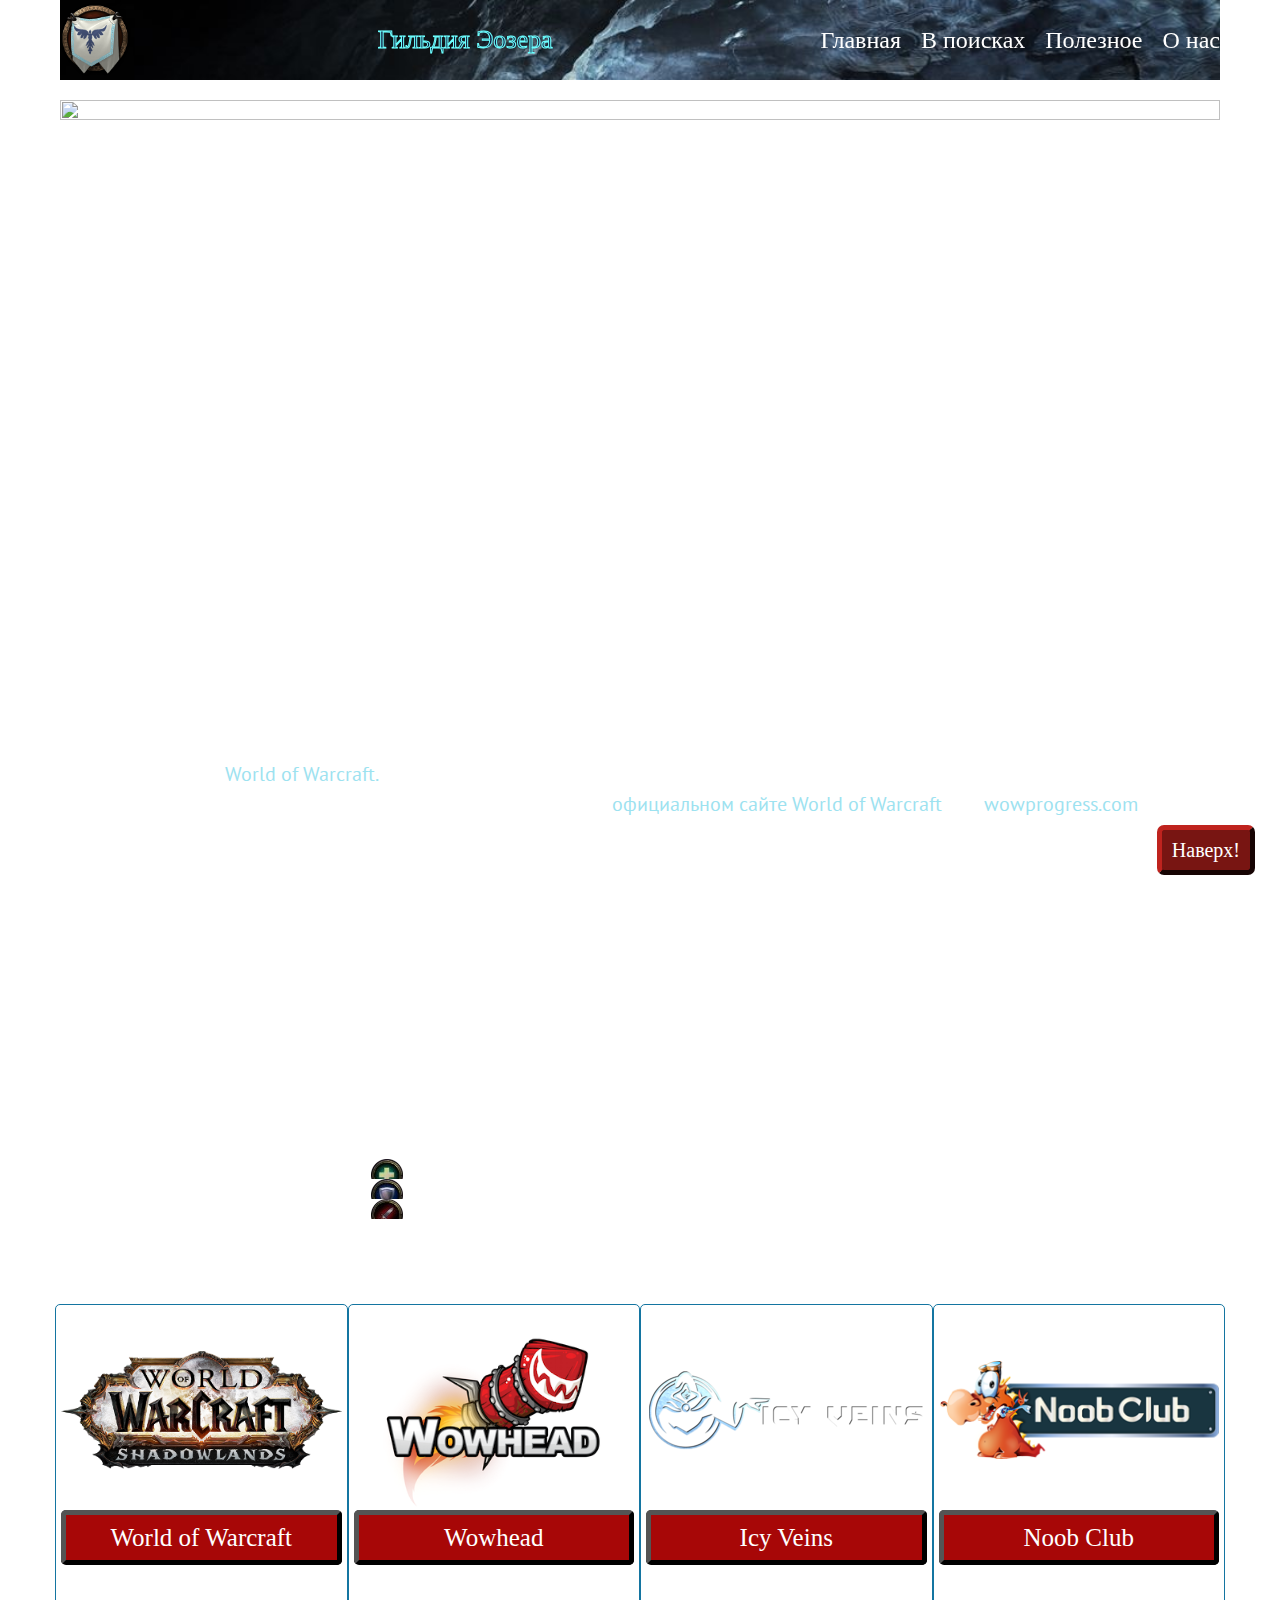
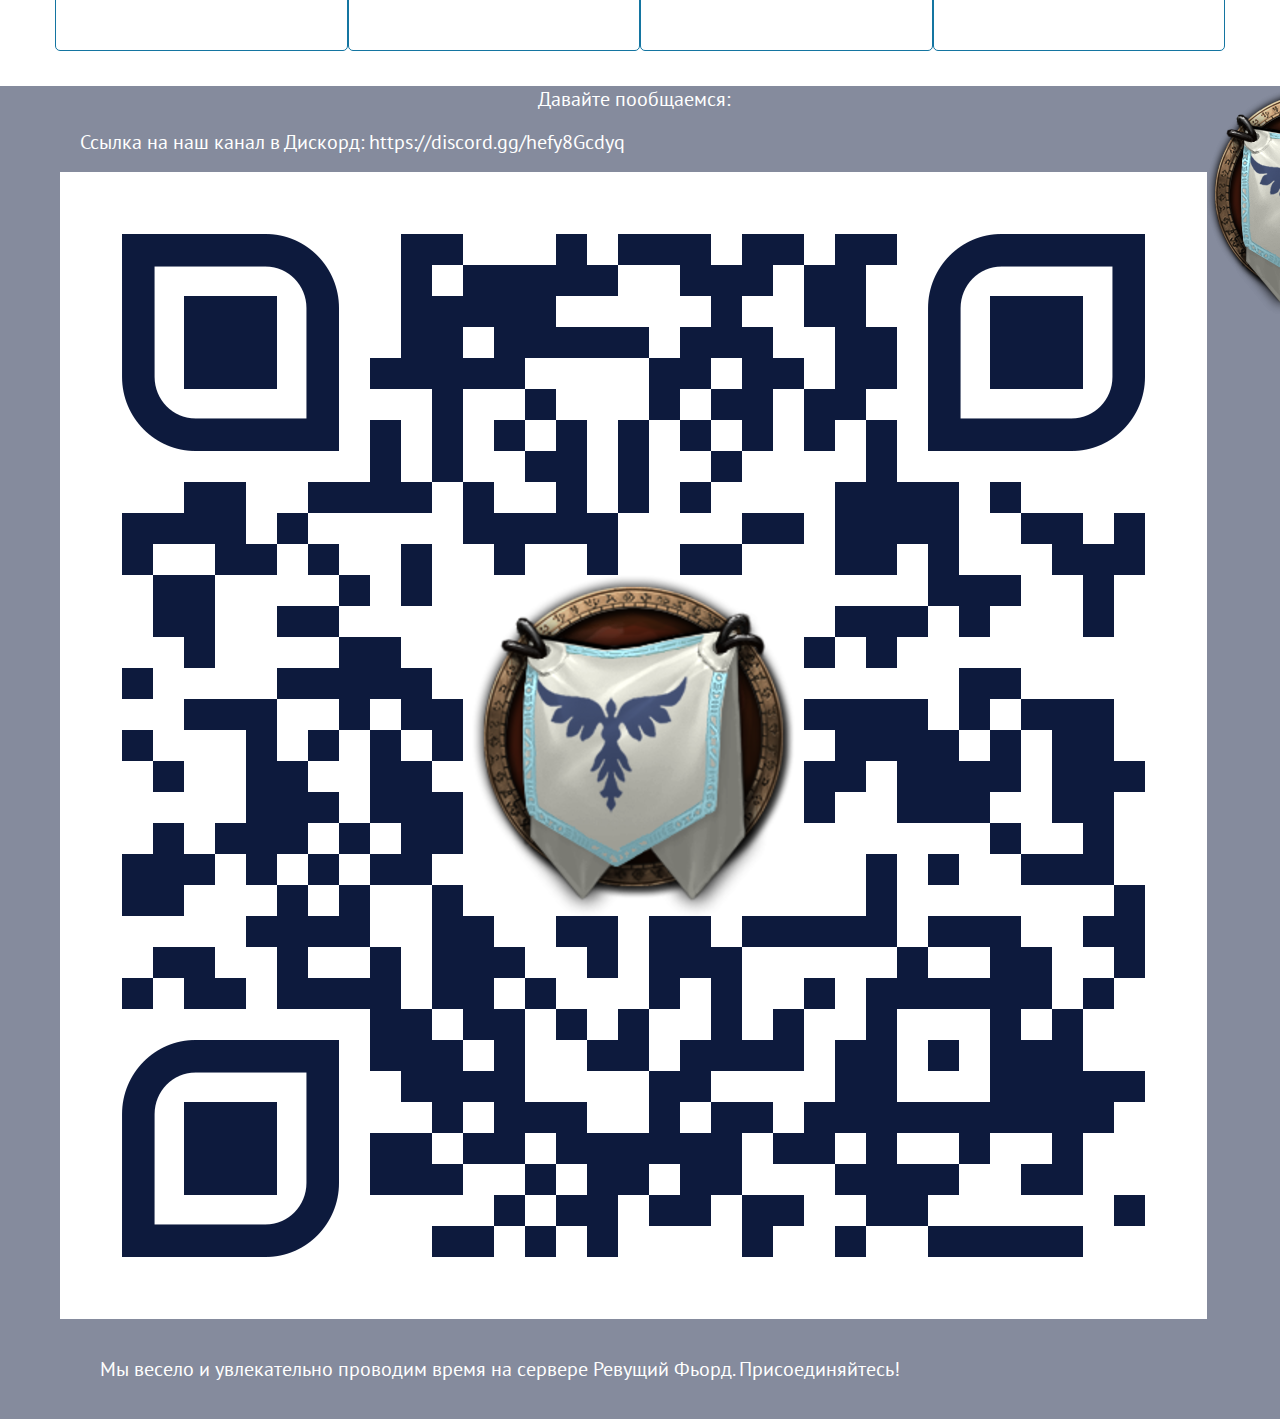
==== commit 6581e5d3: "снова корректировка" ====
--- a/index.html
+++ b/index.html
@@ -44,15 +44,15 @@
 									<a href="#toTop" class="heder__link">Главная</a>
 								</li>
 								<li>
-								<a href="#" class="heder__link">В поисках</a>
+									<a href="#raidup" class="heder__link">В поисках</a>
 								</li>
 
 								<li>
-									<a href="#" class="heder__link">Полезное</a>
+									<a href="#plyushki" class="heder__link">Полезное</a>
 								</li>
-								
+
 								<li>
-									<a href="#" class="heder__link">О нас</a>
+									<a href="#aboutus" class="heder__link">О нас</a>
 								</li>
 							</ul>
 						</nav>
@@ -71,21 +71,29 @@
 							<div class="hi-block__title">Давайте знакомиться!</div>
 							<div class="hi-block__subtitle"></div>
 							<div class="hi-block__text">
-								<p>Гильдия основана в 2020 году, перед выходом дополнения Shadowlands. С самого начала существования гильдии, приоритетными направлениями развития были:
+								<p>Гильдия основана в 2020 году, перед выходом дополнения Shadowlands. С самого начала существования
+									гильдии, приоритетными направлениями развития были:
 									<ul>
 										<li>Активное освоение актуального контента игры.</li>
 										<li>Создание и усиление активно-рейдящего статика. </li>
 										<li>Активное прохождение подземелий эпохальной сложности (мифики +).</li>
-									</ul> 
+									</ul>
 								</p>
-								<p>Мы не заявляем о своей уникальности-на сервере достаточно большой выбор и каждый игрок ищет самостоятельно "свою гильдию", соответствующую его представлениям о комфортной для него лично группе единомышленников, разделюящих интересы, ожидания или представления в этом безумно-запутанном и интересном мире.</p>
+								<p>Мы не заявляем о своей уникальности-на сервере достаточно большой выбор и каждый игрок ищет
+									самостоятельно "свою гильдию", соответствующую его представлениям о комфортной для него лично группе
+									единомышленников, разделюящих интересы, ожидания или представления в этом безумно-запутанном и
+									интересном мире.</p>
 								<p>Мы не обещаем вам врыва в Зал славы! Игроки, представляющие гильдию, имеют разный
 									уровень игры, знание свое класса... Да и процесс сыгранности рейдового состава-это
 									путь проб и ошибок. И он, к сожалению, не такой простой. И все-же, это-командная
 									работа нашего дружного коллектива, которая принесла свои результаты (привет Сиру
 									Денатрию в героическом режиме). </p>
-								<p>Для нас World of warcraft стала не просто игрой, а тем местом, где можно познакомиться с новыми интересными людьми, приятно провести время, получить помощь по внутриигровым вопросам или самому предоставить ее. Главная цель-это общение людей, у которых так много разного и так много общего! </p>
-								<p>Итак, двери нашей дружной гильдии открыты для Вас и Вы можете стать частью отличной команды, которая не боится принять вызов мира-мира <a href="https://worldofwarcraft.com/ru-ru/">World of Warcraft.</a> </p>
+								<p>Для нас World of warcraft стала не просто игрой, а тем местом, где можно познакомиться с новыми
+									интересными людьми, приятно провести время, получить помощь по внутриигровым вопросам или самому
+									предоставить ее. Главная цель-это общение людей, у которых так много разного и так много общего! </p>
+								<p>Итак, двери нашей дружной гильдии открыты для Вас и Вы можете стать частью отличной команды, которая
+									не боится принять вызов мира-мира <a href="https://worldofwarcraft.com/ru-ru/">World of Warcraft.</a>
+								</p>
 								<p>Подробнее о гильдии и ее учасниках можно ознакомиться на <a
 										href="https://worldofwarcraft.com/ru-ru/guild/eu/howling-fjord/%D1%8D%D0%BE%D0%B7%D0%B5%D1%80%D0%B0/">официальном
 										сайте World of Warcraft</a> или <a
@@ -99,9 +107,10 @@
 
 				<div class="races">
 					<div class="container">
-						<p>Наша гильдия рада принять в свои ряды всех представителей расс, представляющих Орду на Азероте и за его пределами. </p>
+						<p>Наша гильдия рада принять в свои ряды всех представителей расс, представляющих Орду на Азероте и за его
+							пределами. </p>
 						<div class="races__title">...где всякой душе найдётся своё место!</div>
-						
+
 						<div class="races__body">
 							<div class="races__row">
 								<div class="races__column">
@@ -110,7 +119,7 @@
 										<div class="races__image">
 											<img src="img/Crests/Орки.png" alt="" />
 										</div>
-							
+
 									</div>
 								</div>
 								<div class="races__column">
@@ -119,7 +128,7 @@
 										<div class="races__image">
 											<img src="img/Crests/Нежить.png" alt="" />
 										</div>
-							
+
 									</div>
 								</div>
 								<div class="races__column">
@@ -128,7 +137,7 @@
 										<div class="races__image">
 											<img src="img/Crests/Тролли.png" alt="" />
 										</div>
-							
+
 									</div>
 								</div>
 								<div class="races__column">
@@ -137,7 +146,7 @@
 										<div class="races__image">
 											<img src="img/Crests/Таурены.png" alt="" />
 										</div>
-							
+
 									</div>
 								</div>
 								<div class="races__column">
@@ -146,7 +155,7 @@
 										<div class="races__image">
 											<img src="img/Crests/Эльфы крови.png" alt="" />
 										</div>
-							
+
 									</div>
 								</div>
 								<div class="races__column">
@@ -155,7 +164,7 @@
 										<div class="races__image">
 											<img src="img/Crests/Гоблины.png" alt="" />
 										</div>
-							
+
 									</div>
 								</div>
 								<div class="races__column">
@@ -164,7 +173,7 @@
 										<div class="races__image">
 											<img src="img/Crests/Пандарены.png" alt="" />
 										</div>
-							
+
 									</div>
 								</div>
 							</div>
@@ -216,35 +225,35 @@
 					</div>
 				</div>
 
-				<div class="raid-up">
+				<div id="#raidup" class="raid-up">
 					<div class="container">
 						<div class="raid-up__body">
 							<div class="raid-up__title">Для усиления статика мы ищем...</div>
 							<div class="raid-up__column">
-							<div class="raid-up__image">
-								<img src="../img/Wow-Korthia.jpg" alt="" />
-							</div>
-							<div class="raid-up__text">
-								<p class="healer">Lorem ipsum dolor sit amet consectetur adipisicing elit. Tempora, nam velit cum perferendis quia debitis sed aspernatur culpa excepturi possimus at deserunt amet minus officiis saepe? Nostrum tempore ad non.</p>
-								<p class="tank">Lorem ipsum dolor sit amet consectetur adipisicing elit. Tempora, nam velit cum perferendis quia debitis sed aspernatur culpa excepturi possimus at deserunt amet minus officiis saepe? Nostrum tempore ad non.</p>
-								<p class="damager">Lorem ipsum dolor sit amet consectetur adipisicing elit. Tempora, nam velit cum perferendis quia debitis sed aspernatur culpa excepturi possimus at deserunt amet minus officiis saepe? Nostrum tempore ad non.</p>
-							</div>	
-							</div>
-							
-							
-						</div>
-					</div>
-				</div>
-
-				
-				<div class="usefull">Полезное
+								<div class="raid-up__image">
+									<img src="../img/Wow-Korthia.jpg" alt="" />
+								</div>
+								<div class="raid-up__text">
+									<p class="healer">Хилы: паладин, присты и ...(тут надо кого-то предложить).</p>
+									<p class="tank">Вакансий на текущий момент нет!</p>
+									<p class="damager">ДД (рдд-в приоритете)</p>
+								</div>
+							</div>
+
+
+						</div>
+					</div>
+				</div>
+
+
+				<div id="#plyushki" class="usefull">Полезное
 					<div class="usefull__row">
 						<div class="usefull__column">
 							<div class="usefull__column_image">
 								<img src="img/WOW_SL_Logo.png" alt="" />
 							</div>
 							<div class="usefull__title">
-								<a href="https://worldofwarcraft.com/ru-ru/">World of Warcraft</a> 
+								<a href="https://worldofwarcraft.com/ru-ru/">World of Warcraft</a>
 							</div>
 							<div class="usefull__text">Официальный сайт игры World of Warcraft</div>
 						</div>
@@ -254,7 +263,7 @@
 							</div>
 
 							<div class="usefull__title">
-								<a href="https://ru.wowhead.com/">Wowhead</a> 
+								<a href="https://ru.wowhead.com/">Wowhead</a>
 							</div>
 							<div class="usefull__text">Любые вопросы по любому аспекту игры</div>
 						</div>
@@ -264,18 +273,18 @@
 							</div>
 
 							<div class="usefull__title">
-								<a href="https://www.icy-veins.com/">Icy Veins</a> 
+								<a href="https://www.icy-veins.com/">Icy Veins</a>
 							</div>
 							<div class="usefull__text">Англоязычный ресурс по игре</div>
 						</div>
-						
+
 						<div class="usefull__column">
 							<div class="usefull__column_image">
 								<img src="img/logoNC.png" alt="" />
 							</div>
 
 							<div class="usefull__title">
-								<a href="https://www.noob-club.ru/">Noob Club</a> 
+								<a href="https://www.noob-club.ru/">Noob Club</a>
 							</div>
 							<div class="usefull__text">Русскоязычный сайт WoW-комьюнити</div>
 						</div>
@@ -284,28 +293,32 @@
 			</div>
 		</div>
 		<footer class="footer">
-
 			<div class="container">
 				<div class="footer__body">
 					<div class="footer__about">
-						<div class="footer__about_title">Давайте пообщаемся:</div>
-						<div class="footer__about_text"><a href="https://discord.gg/hefy8Gcdyq">Ссылка на наш канал в
-								Дискорд: https://discord.gg/hefy8Gcdyq</a></div>
-						<div class="footer__about_image"><img src="img/frame1.png" alt="QR-code на канал Discord" />
-						</div>
-					</div>
-					<div class="footer__forms">
-						<p>Lorem ipsum dolor sit amet, consectetur adipisicing elit. Error repellendus nobis id omnis
-							possimus optio, asperiores culpa vitae debitis, eligendi aperiam officiis voluptatum itaque
-							quas nostrum recusandae! Vel impedit tempore dolorem eligendi officia. Dolorum
-							necessitatibus beatae sed quas nesciunt expedita harum fuga voluptatum culpa eum eaque
-							adipisci blanditiis perferendis ad, at laudantium consectetur veniam quisquam optio quod
-							laborum quaerat voluptate! Sint, laboriosam ducimus. Quaerat nostrum eum, vero iste
-							accusantium laborum voluptate eveniet? </p>
+						<div id="aboutus" class="footer__about_title">Давайте пообщаемся:</div>
+						<div class="footer_about_column">
+							<div class="footer_about_label">
+								<div class="footer__about_text">
+									<span>Ссылка на наш канал в
+										Дискорд:<a href="https://discord.gg/hefy8Gcdyq"> https://discord.gg/hefy8Gcdyq</a></span>
+
+								</div>
+								<div class="footer__about_image">
+									<img src="img/qr-code.png" alt="QR-code на канал Discord" />
+								</div>
+							</div>
+						</div>
+						<div class="footer__forms">
+							<p>Мы весело и увлекательно проводим время на сервере <span>Ревущий Фьорд</span>. Присоединяйтесь!</p>
+						</div>
+
+
 					</div>
 					<div class="footer__image">
-						<img src="../img/tabbard.png" alt="" />
-					</div>
+						<img src="img/tabbard.png" alt="" />
+					</div>
+
 				</div>
 
 			</div>
@@ -321,8 +334,9 @@
 		};
 	</script>
 	<script src="https://wow.zamimg.com/widgets/power.js"></script>
-<script src="https://code.jquery.com/jquery-3.6.0.min.js"></script>
-  <script src="js/script.js"></script>
+	<script src="https://code.jquery.com/jquery-3.6.0.min.js"></script>
+	<script src="js/script.js"></script>
+
 	<body>
 	</body>
 
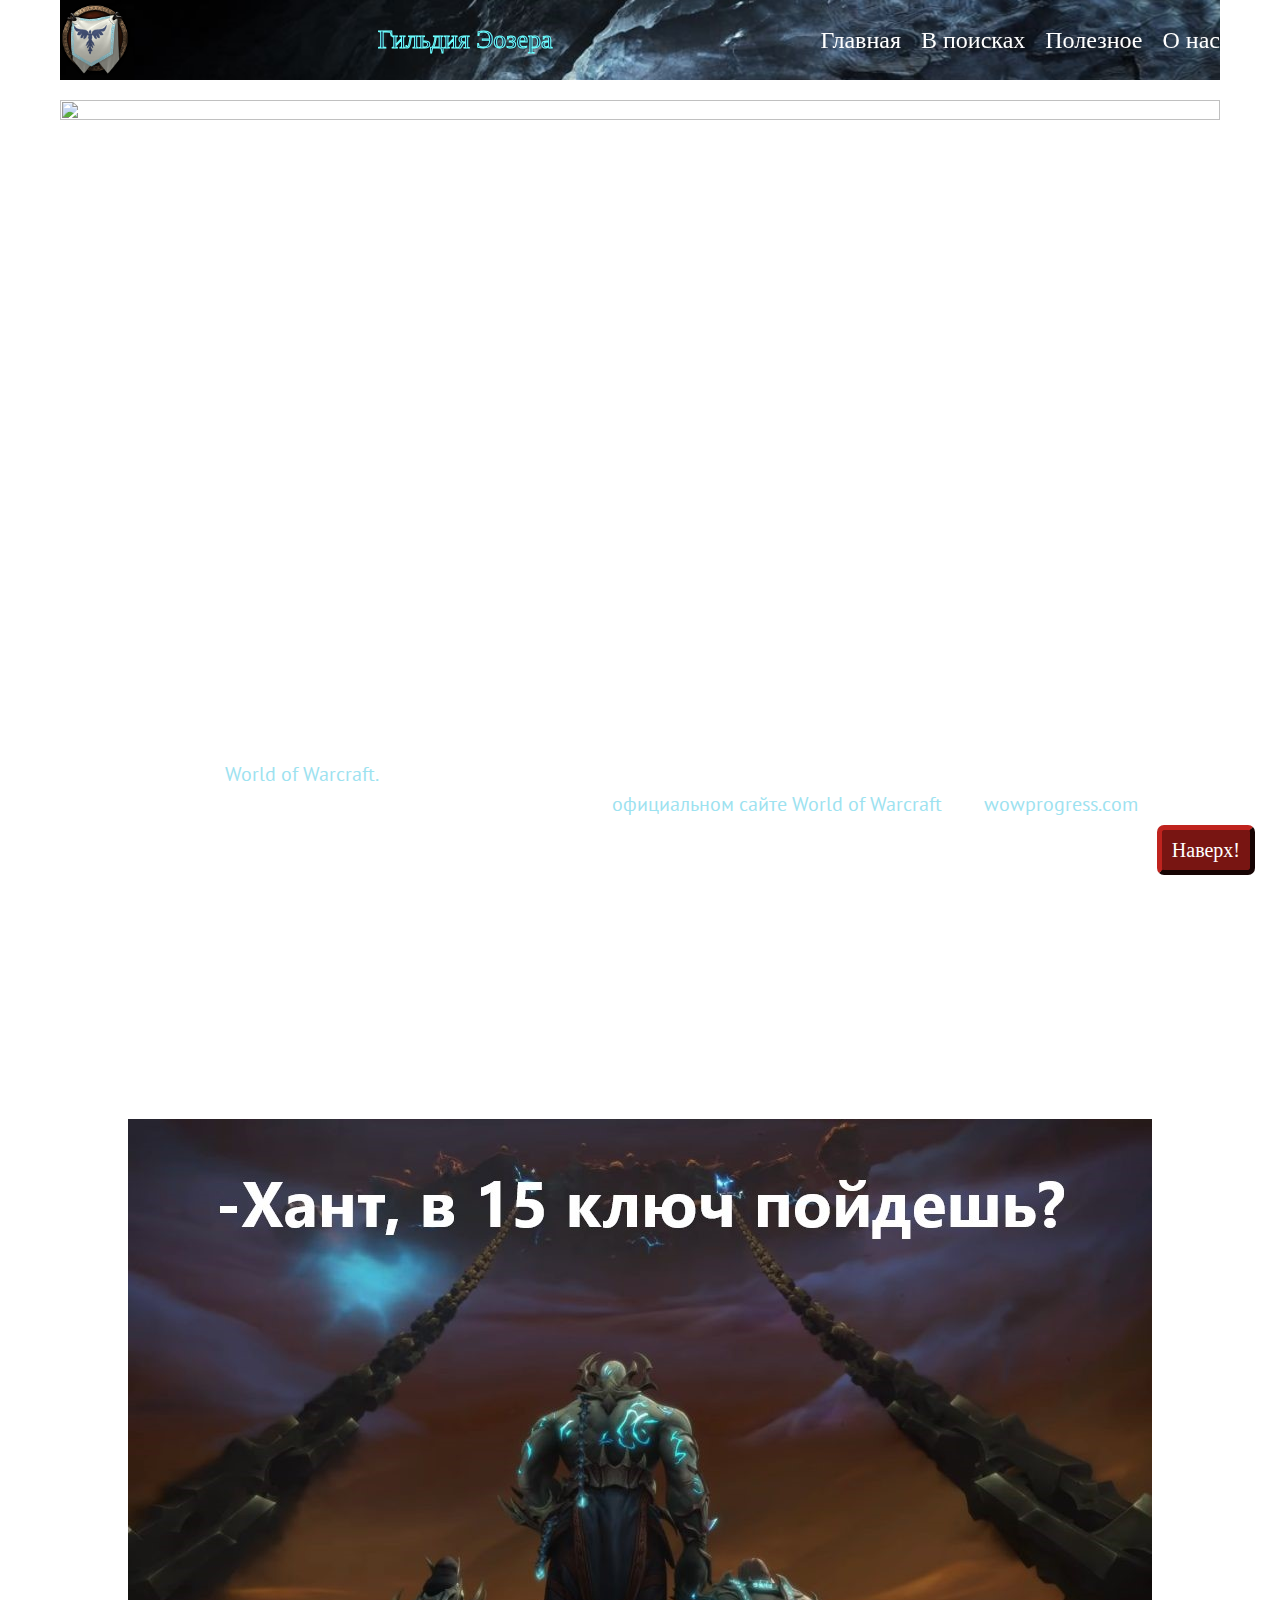
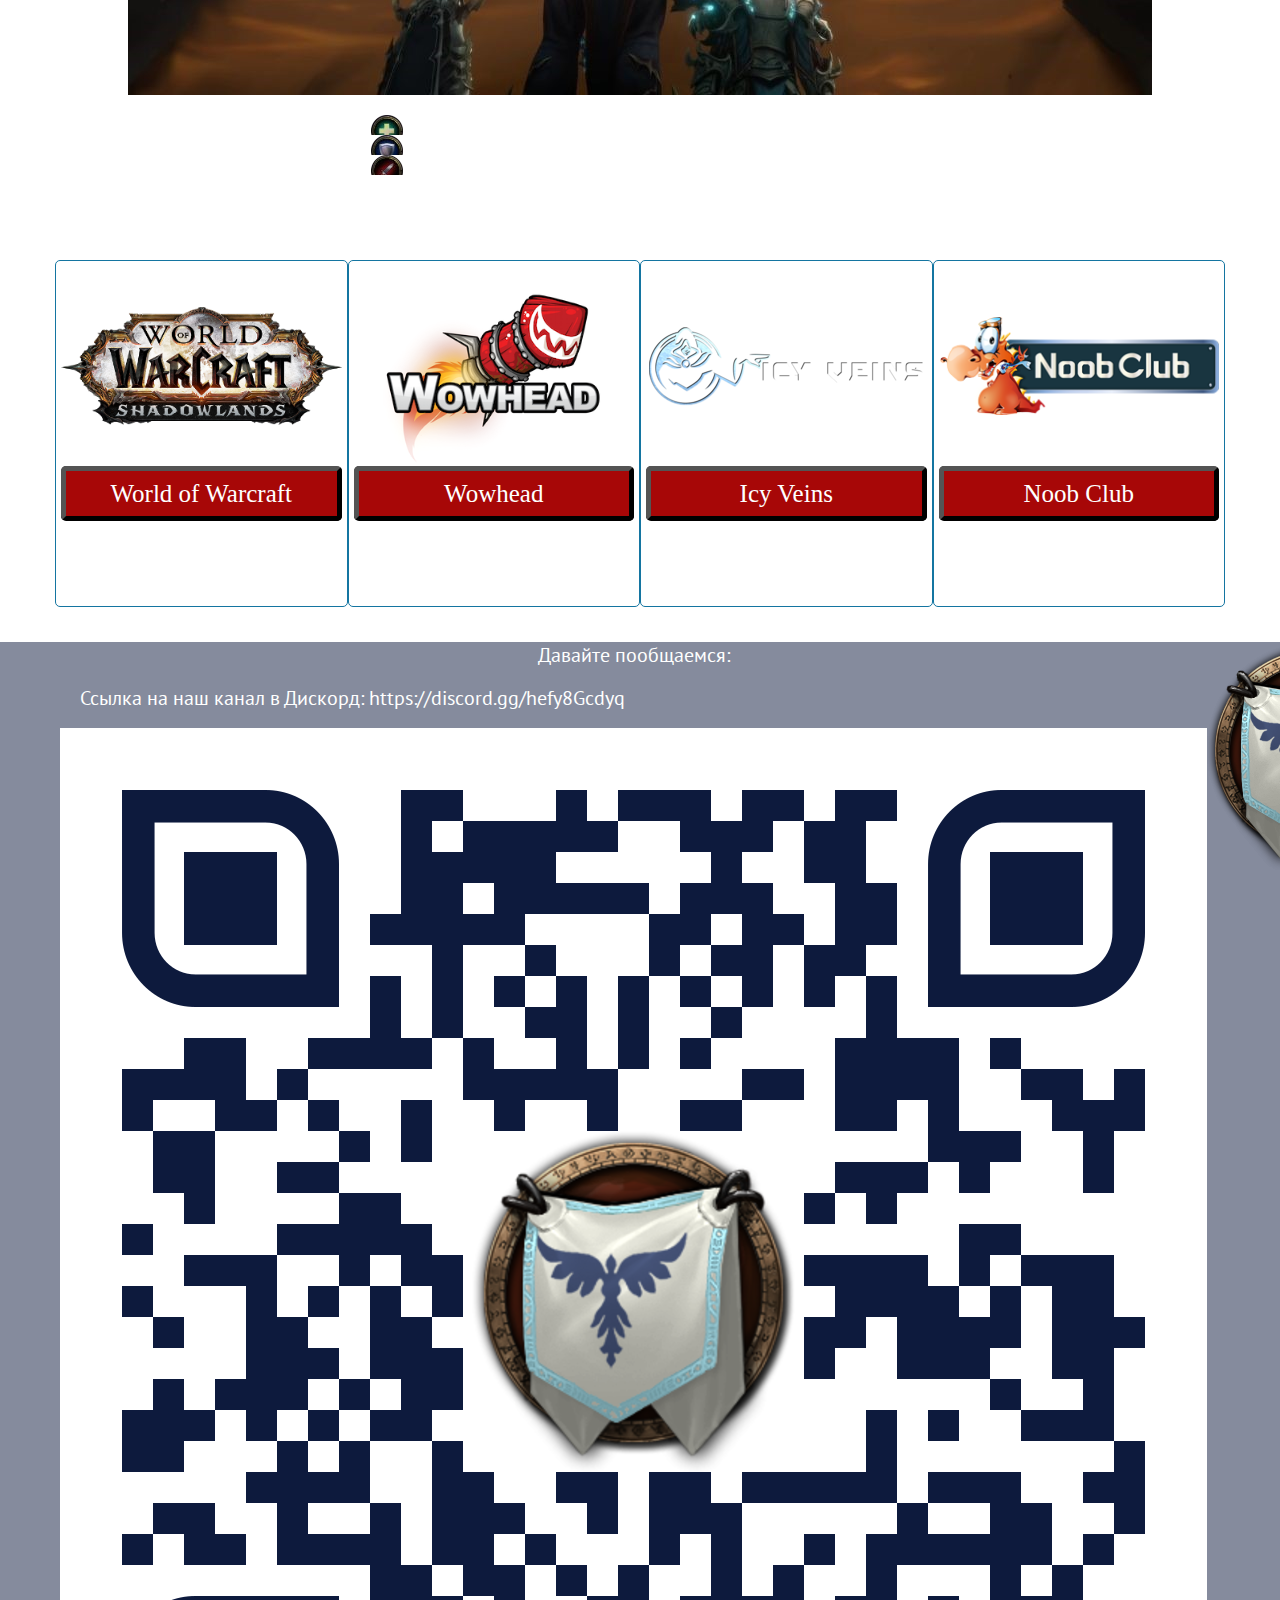
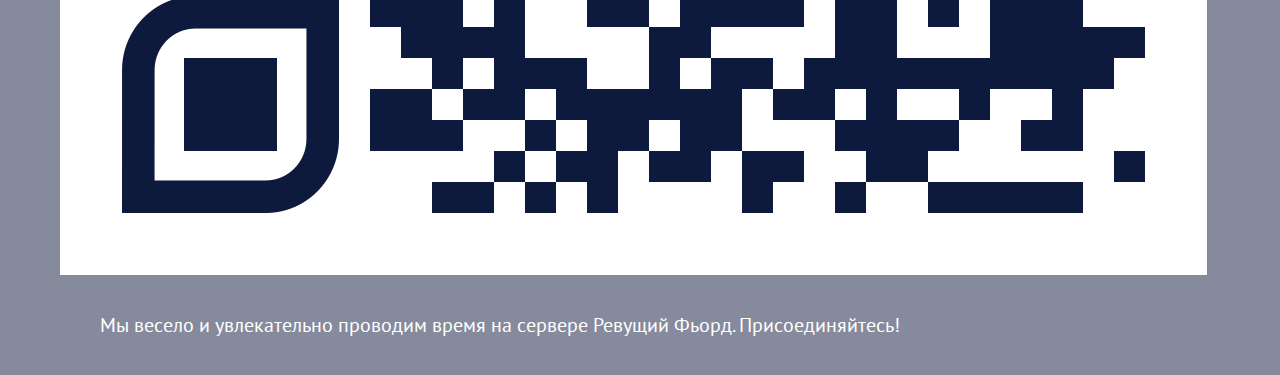
==== commit 8266d981: "корректировка" ====
--- a/index.html
+++ b/index.html
@@ -38,7 +38,7 @@
 						<div class="header__burger">
 							<span></span>
 						</div>
-						<nav class="header__menu">
+						<nav id="toTop" class="header__menu">
 							<ul class="header__list">
 								<li>
 									<a href="#toTop" class="heder__link">Главная</a>
@@ -107,7 +107,7 @@
 
 				<div class="races">
 					<div class="container">
-						<p>Наша гильдия рада принять в свои ряды всех представителей расс, представляющих Орду на Азероте и за его
+						<p>Наша гильдия рада принять в свои ряды игроков, представляющих Орду на Азероте и за его
 							пределами. </p>
 						<div class="races__title">...где всякой душе найдётся своё место!</div>
 
@@ -225,13 +225,13 @@
 					</div>
 				</div>
 
-				<div id="#raidup" class="raid-up">
+				<div id="raidup" class="raid-up">
 					<div class="container">
 						<div class="raid-up__body">
 							<div class="raid-up__title">Для усиления статика мы ищем...</div>
 							<div class="raid-up__column">
 								<div class="raid-up__image">
-									<img src="../img/Wow-Korthia.jpg" alt="" />
+									<img src="img/WoW-Korthia.jpg" alt="" />
 								</div>
 								<div class="raid-up__text">
 									<p class="healer">Хилы: паладин, присты и ...(тут надо кого-то предложить).</p>
@@ -246,7 +246,7 @@
 				</div>
 
 
-				<div id="#plyushki" class="usefull">Полезное
+				<div id="plyushki" class="usefull">Полезное
 					<div class="usefull__row">
 						<div class="usefull__column">
 							<div class="usefull__column_image">
